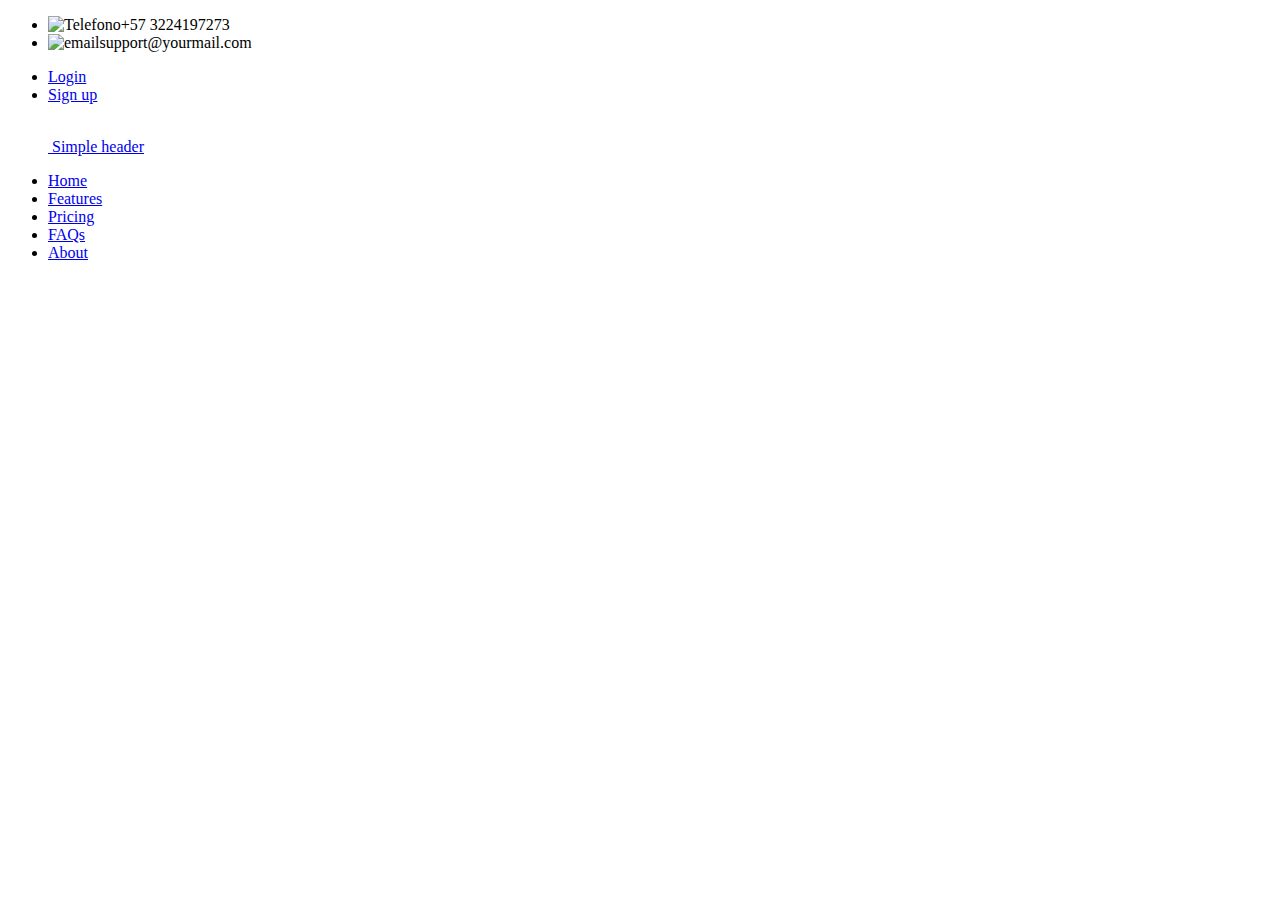
==== index.html @ 5640834a "desarrollando el nav y header Se esta desarrollando el nav y header de la pagina de igual manera se " ====
<!DOCTYPE html>
<html lang="en">
<head>
    <meta charset="UTF-8">
    <meta http-equiv="X-UA-Compatible" content="IE=edge">
    <meta name="viewport" content="width=device-width, initial-scale=1.0">
    <title>TLOK</title>
    <link rel="icon" href="images/TROK - JULIAN R.png" type="image/png">
    <link rel="stylesheet" href="style.css">
    <link href="https://cdn.jsdelivr.net/npm/bootstrap@5.0.2/dist/css/bootstrap.min.css" rel="stylesheet" integrity="sha384-EVSTQN3/azprG1Anm3QDgpJLIm9Nao0Yz1ztcQTwFspd3yD65VohhpuuCOmLASjC" crossorigin="anonymous">
</head>
<body>
    <header>
        <div class="container d-flex flex-wrap">
            <ul class="nav me-auto">
              <li class="nav-link link-dark px-2"><img src="./images/phone.svg" alt="Telefono" class="phone">+57 3224197273</li>
              <li class="nav-link link-dark px-2"><img src="./images/mail-3.svg" alt="email" class="mail">support@yourmail.com</li>
              <!-- <li class="nav-item"><a href="#" class="nav-link link-dark px-2">Pricing</a></li>
              <li class="nav-item"><a href="#" class="nav-link link-dark px-2">FAQs</a></li>
              <li class="nav-item"><a href="#" class="nav-link link-dark px-2">About</a></li> -->
            </ul>
            <ul class="nav">
              <li class="nav-item"><a href="#" class="nav-link link-dark px-2">Login</a></li>
              <li class="nav-item"><a href="#" class="nav-link">Sign up</a></li>
            </ul>
          </div>
          <div class="container">
            <header class="d-flex flex-wrap justify-content-center py-3 mb-4 border-bottom">
              <a href="/" class="d-flex align-items-center mb-3 mb-md-0 me-md-auto text-dark text-decoration-none">
                <svg class="bi me-2" width="40" height="32"><use xlink:href="#bootstrap"></use></svg>
                <span class="fs-4">Simple header</span>
              </a>
        
              <ul class="nav nav-pills">
                <li class="nav-item"><a href="#" class="nav-link active" aria-current="page">Home</a></li>
                <li class="nav-item"><a href="#" class="nav-link">Features</a></li>
                <li class="nav-item"><a href="#" class="nav-link">Pricing</a></li>
                <li class="nav-item"><a href="#" class="nav-link">FAQs</a></li>
                <li class="nav-item"><a href="#" class="nav-link">About</a></li>
              </ul>
            </header>
          </div>
        <!-- <div class="top-area">
                <div class="info">
                    <div class="gr1"></div>
                        <img src="./images/phone.svg" alt="Telefono" class="phone">
                        <div class="call-us"><p>Llamanos: +573224197273</p></div>
                    <div class="gr2">
                        <img src="./images/mail-3.svg" alt="email" class="mail">
                        <div class="call-us"><p>support@yourmail.com</p></div>
                    </div>
                </div>
                <div class="social">
                        <img src="" alt="">
                        <div class="call-us"><p>Llamanos: +3145416492</p></div>
                    <div class="gr2"></div>
                </div>
        </div> -->
    </header>
</body>
</html>
---- style.css ----
@import url('https://fonts.googleapis.com/css2?family=Roboto+Slab:wght@400;600;700;800&display=swap');

@import "../node_modules/bootstrap/scss/bootstrap";
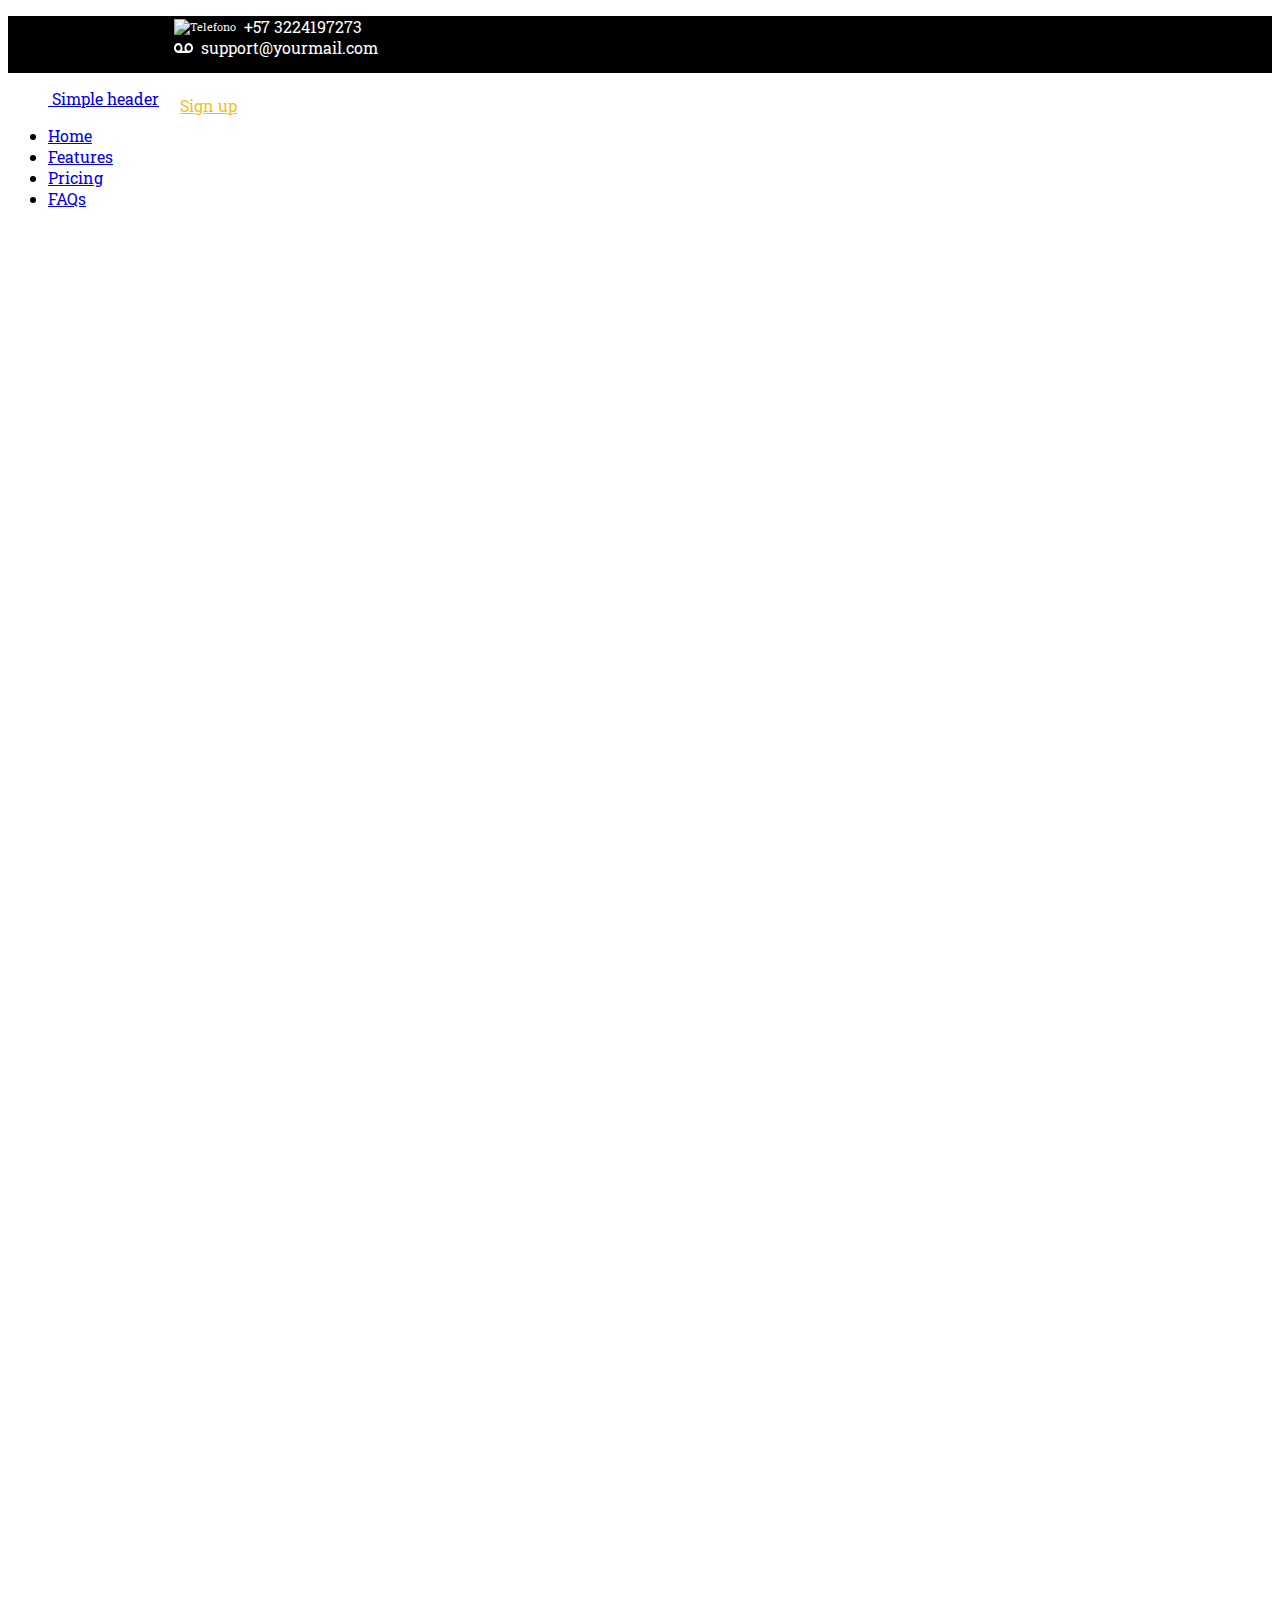
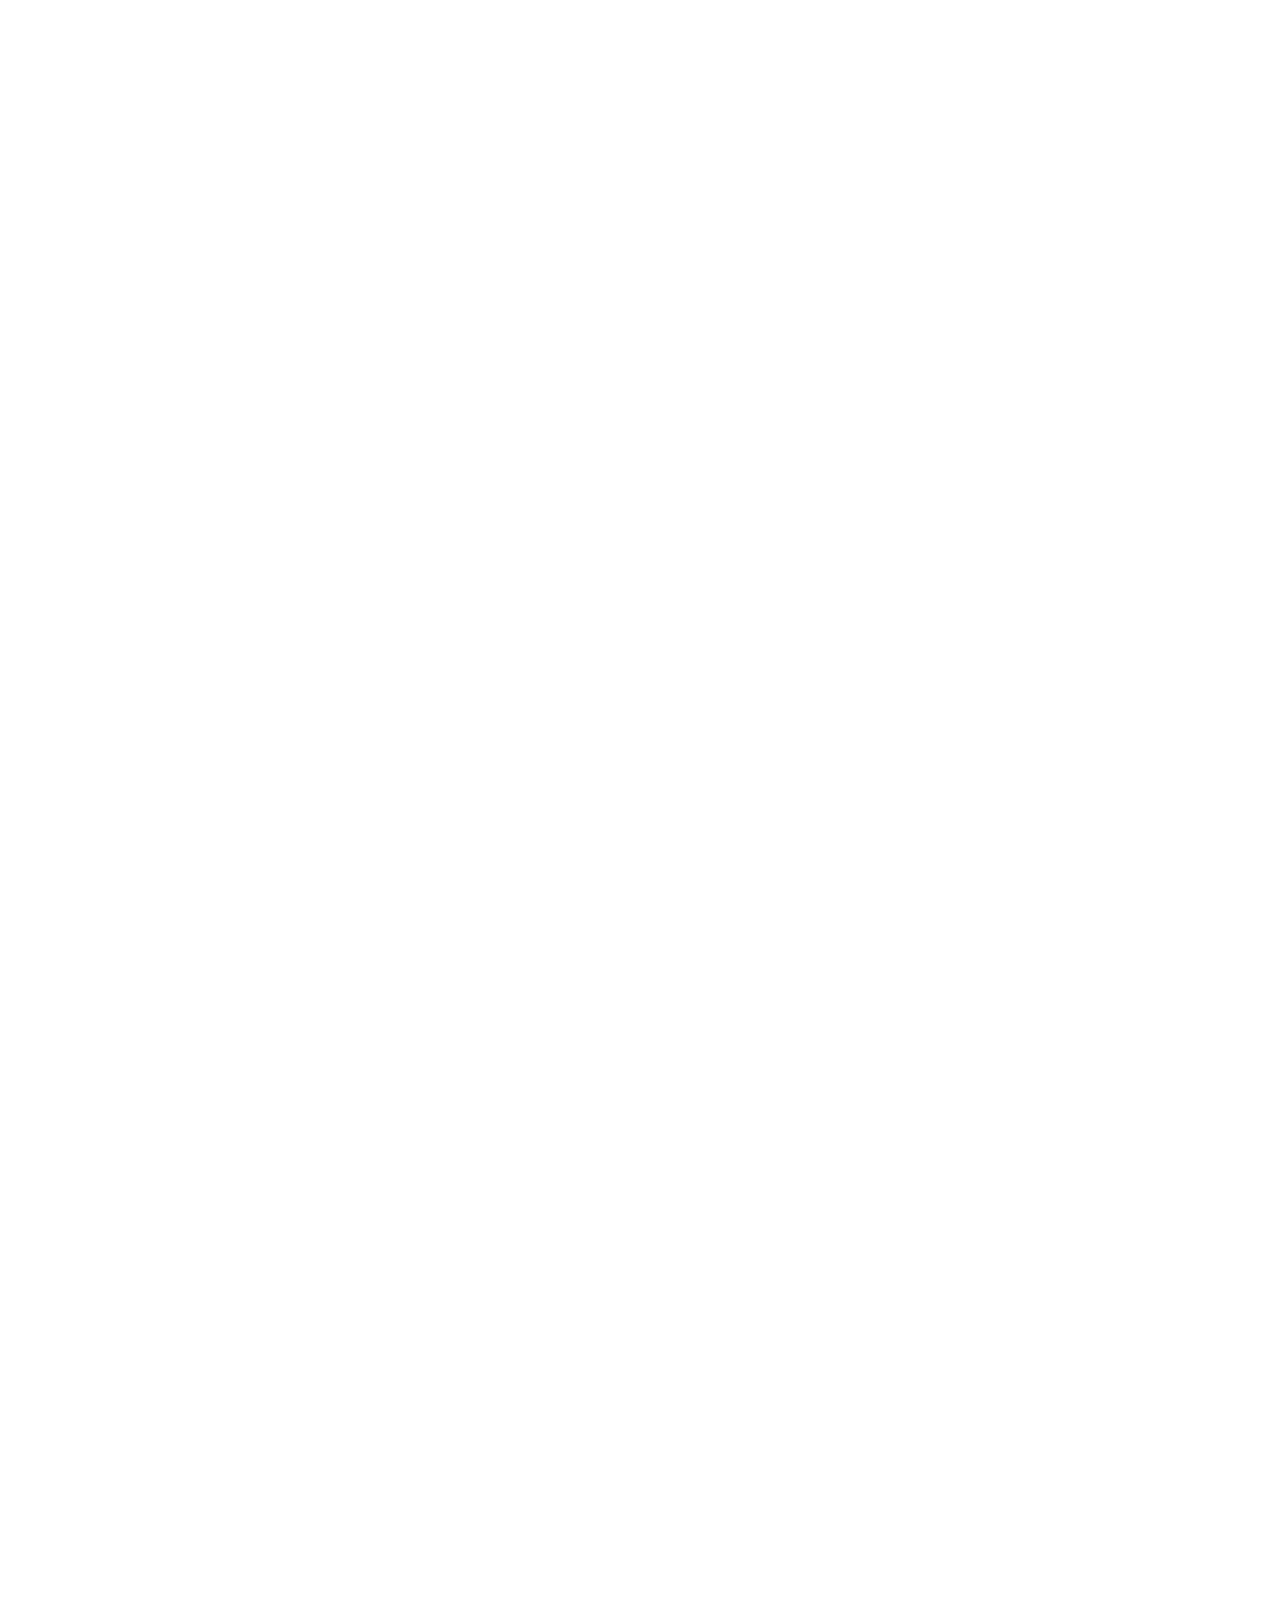
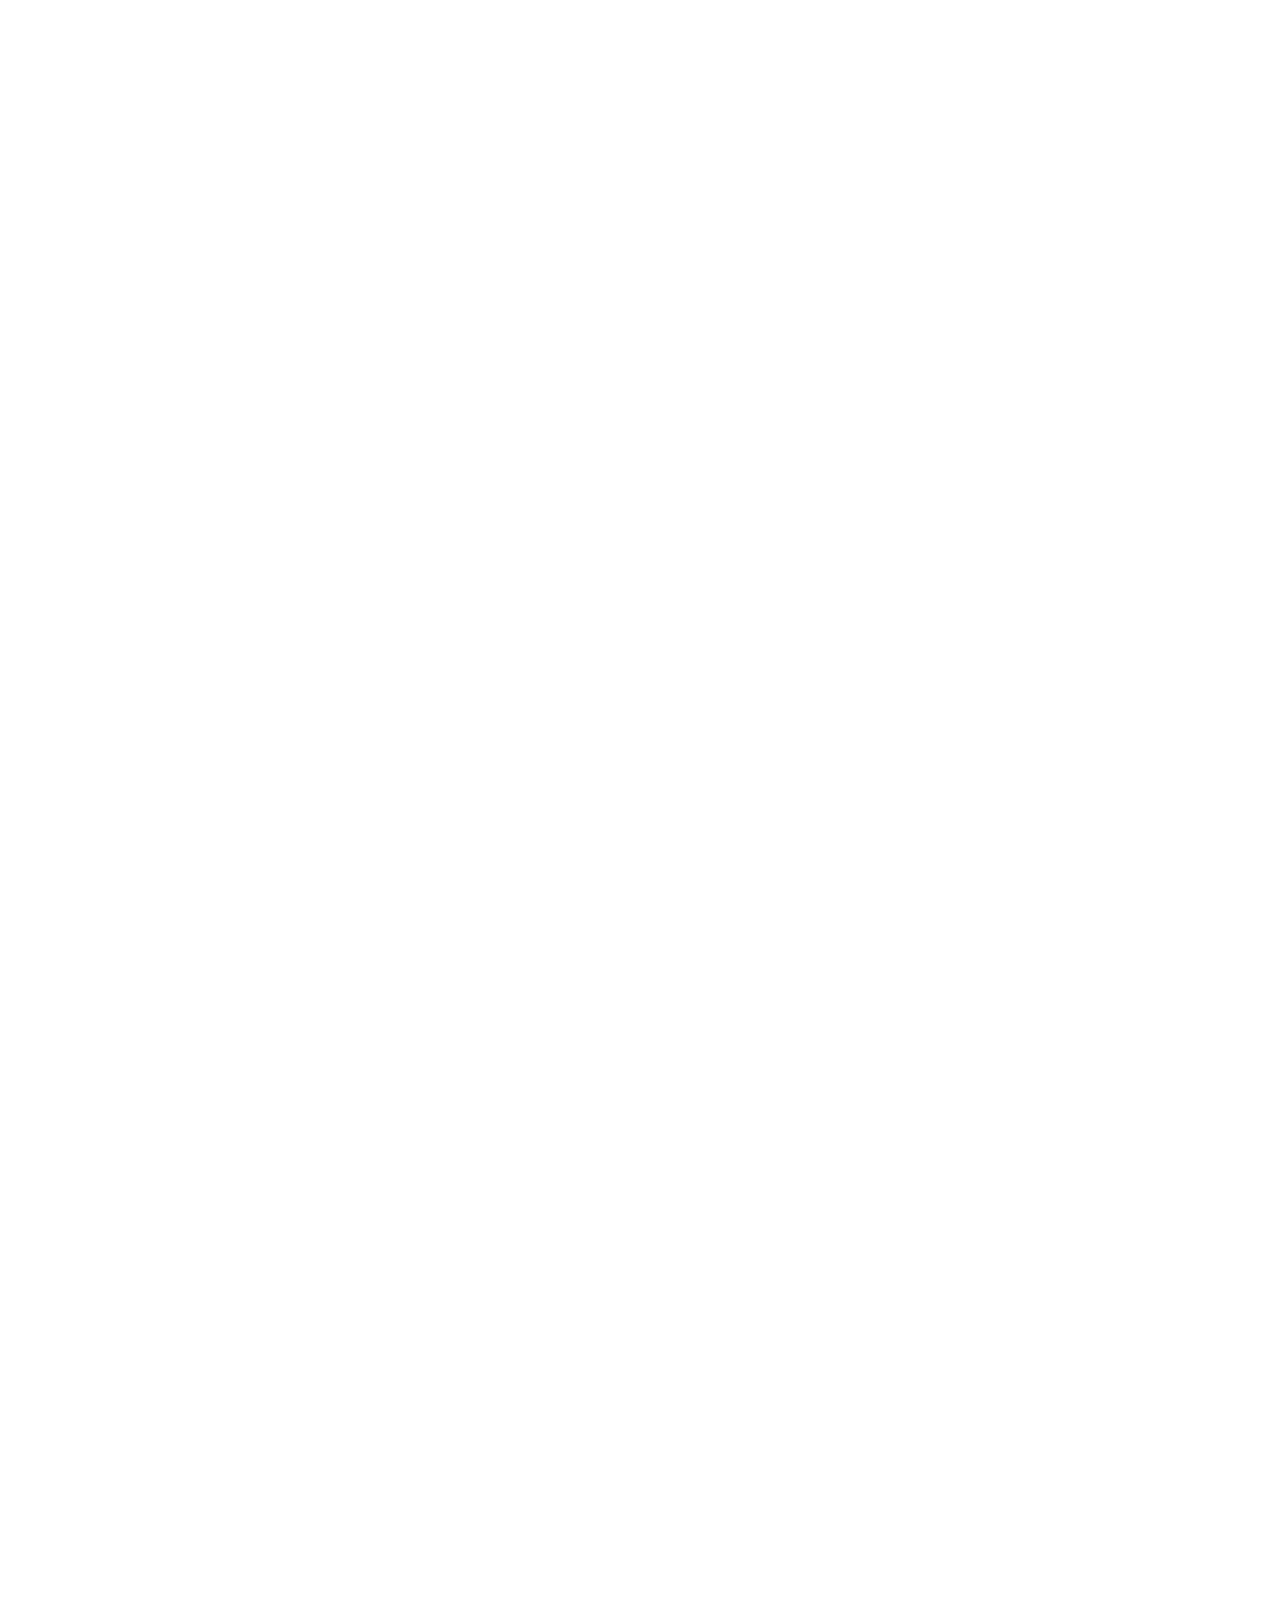
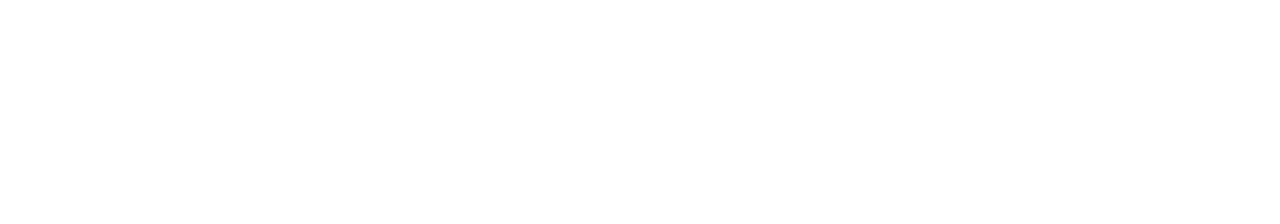
==== commit 0efea708: "Complemento Top area y se agregaron archivos svg Se incorporo una serie de estilos en la parte del t" ====
--- a/index.html
+++ b/index.html
@@ -10,18 +10,19 @@
     <link href="https://cdn.jsdelivr.net/npm/bootstrap@5.0.2/dist/css/bootstrap.min.css" rel="stylesheet" integrity="sha384-EVSTQN3/azprG1Anm3QDgpJLIm9Nao0Yz1ztcQTwFspd3yD65VohhpuuCOmLASjC" crossorigin="anonymous">
 </head>
 <body>
-    <header>
-        <div class="container d-flex flex-wrap">
-            <ul class="nav me-auto">
-              <li class="nav-link link-dark px-2"><img src="./images/phone.svg" alt="Telefono" class="phone">+57 3224197273</li>
-              <li class="nav-link link-dark px-2"><img src="./images/mail-3.svg" alt="email" class="mail">support@yourmail.com</li>
-              <!-- <li class="nav-item"><a href="#" class="nav-link link-dark px-2">Pricing</a></li>
-              <li class="nav-item"><a href="#" class="nav-link link-dark px-2">FAQs</a></li>
-              <li class="nav-item"><a href="#" class="nav-link link-dark px-2">About</a></li> -->
+        <div class="navbar navbar-dark bg-dark sticky-xl-top" aria-label="First navbar example">
+            <ul class="nav me-auto contact ">
+              <li class="nav white px-2"><img src="./images/phone.svg" alt="Telefono" class="phone">+57 3224197273</li>
+              <li class="nav white px-2"><img src="./images/mail-3.svg" alt="email" class="mail-3">support@yourmail.com</li>
             </ul>
-            <ul class="nav">
-              <li class="nav-item"><a href="#" class="nav-link link-dark px-2">Login</a></li>
-              <li class="nav-item"><a href="#" class="nav-link">Sign up</a></li>
+            <ul class="nav social-media">
+                <li class="nav white px-2"><a href="https://twitter.com/"><img src="./images/Twitter.svg" alt="Twitter" class="Twitter"></a></li>
+                <l class="nav white px-2"><a href="https://www.whatsapp.com/"><img src="./images/whatsapp.svg" alt="whatsapp" class="Whatsapp"></a></li>
+                <li class="nav white px-2"><a href="https://www.facebook.com/"><img src="./images/Facebook.svg" alt="Facebook" class="Facebook"></a></li>
+                <li class="nav white px-2"><a href="https://twitter.com/"><img src="./images/Telegram.svg" alt="Telegram" class="Telegram"></a></li>
+                <li class="nav white px-2">│</li>
+                <li class="nav white link-white"><a href="#" class="nav link-dark px-2">Login</a></li>
+                <li class="nav white link-orange"><a href="#" class="nav-link">Sign up</a></li>
             </ul>
           </div>
           <div class="container">
@@ -32,30 +33,12 @@
               </a>
         
               <ul class="nav nav-pills">
-                <li class="nav-item"><a href="#" class="nav-link active" aria-current="page">Home</a></li>
+                <li class="nav-item"><a href="#" class="nav-link">Home</a></li>
                 <li class="nav-item"><a href="#" class="nav-link">Features</a></li>
                 <li class="nav-item"><a href="#" class="nav-link">Pricing</a></li>
                 <li class="nav-item"><a href="#" class="nav-link">FAQs</a></li>
-                <li class="nav-item"><a href="#" class="nav-link">About</a></li>
               </ul>
             </header>
           </div>
-        <!-- <div class="top-area">
-                <div class="info">
-                    <div class="gr1"></div>
-                        <img src="./images/phone.svg" alt="Telefono" class="phone">
-                        <div class="call-us"><p>Llamanos: +573224197273</p></div>
-                    <div class="gr2">
-                        <img src="./images/mail-3.svg" alt="email" class="mail">
-                        <div class="call-us"><p>support@yourmail.com</p></div>
-                    </div>
-                </div>
-                <div class="social">
-                        <img src="" alt="">
-                        <div class="call-us"><p>Llamanos: +3145416492</p></div>
-                    <div class="gr2"></div>
-                </div>
-        </div> -->
-    </header>
 </body>
 </html>
--- a/style.css
+++ b/style.css
@@ -1,7 +1,44 @@
 @import url('https://fonts.googleapis.com/css2?family=Roboto+Slab:wght@400;600;700;800&display=swap');
 
-@import "../node_modules/bootstrap/scss/bootstrap";
+body{
+    font-family: 'Roboto Slab', serif;
+    height: 5000px;
+}
 
+.navbar-dark{
+    height: 57px;
+    background-color: #000;
+}
+.white {
+    color: white;
+    display: flex;
+    align-items: center; 
+    font-family:  'Roboto Slab', serif;
+    
+}
+.phone, .mail-3{
+    padding-right: 8px;
+    font-size: 11px;
+}
 
+.Telegram, .Twitter, .Whatsapp, .Facebook{
+    padding: 0 8px 0px 8px;
+    font-size: 11px;
+}
 
+.contact{
+ margin-left: 10%;
+ 
+}
 
+.social-media{
+    margin-right: 10%;
+}
+
+.link-white a{
+    color: #fff;
+}
+
+.link-orange a{
+    color: #EEC221;
+}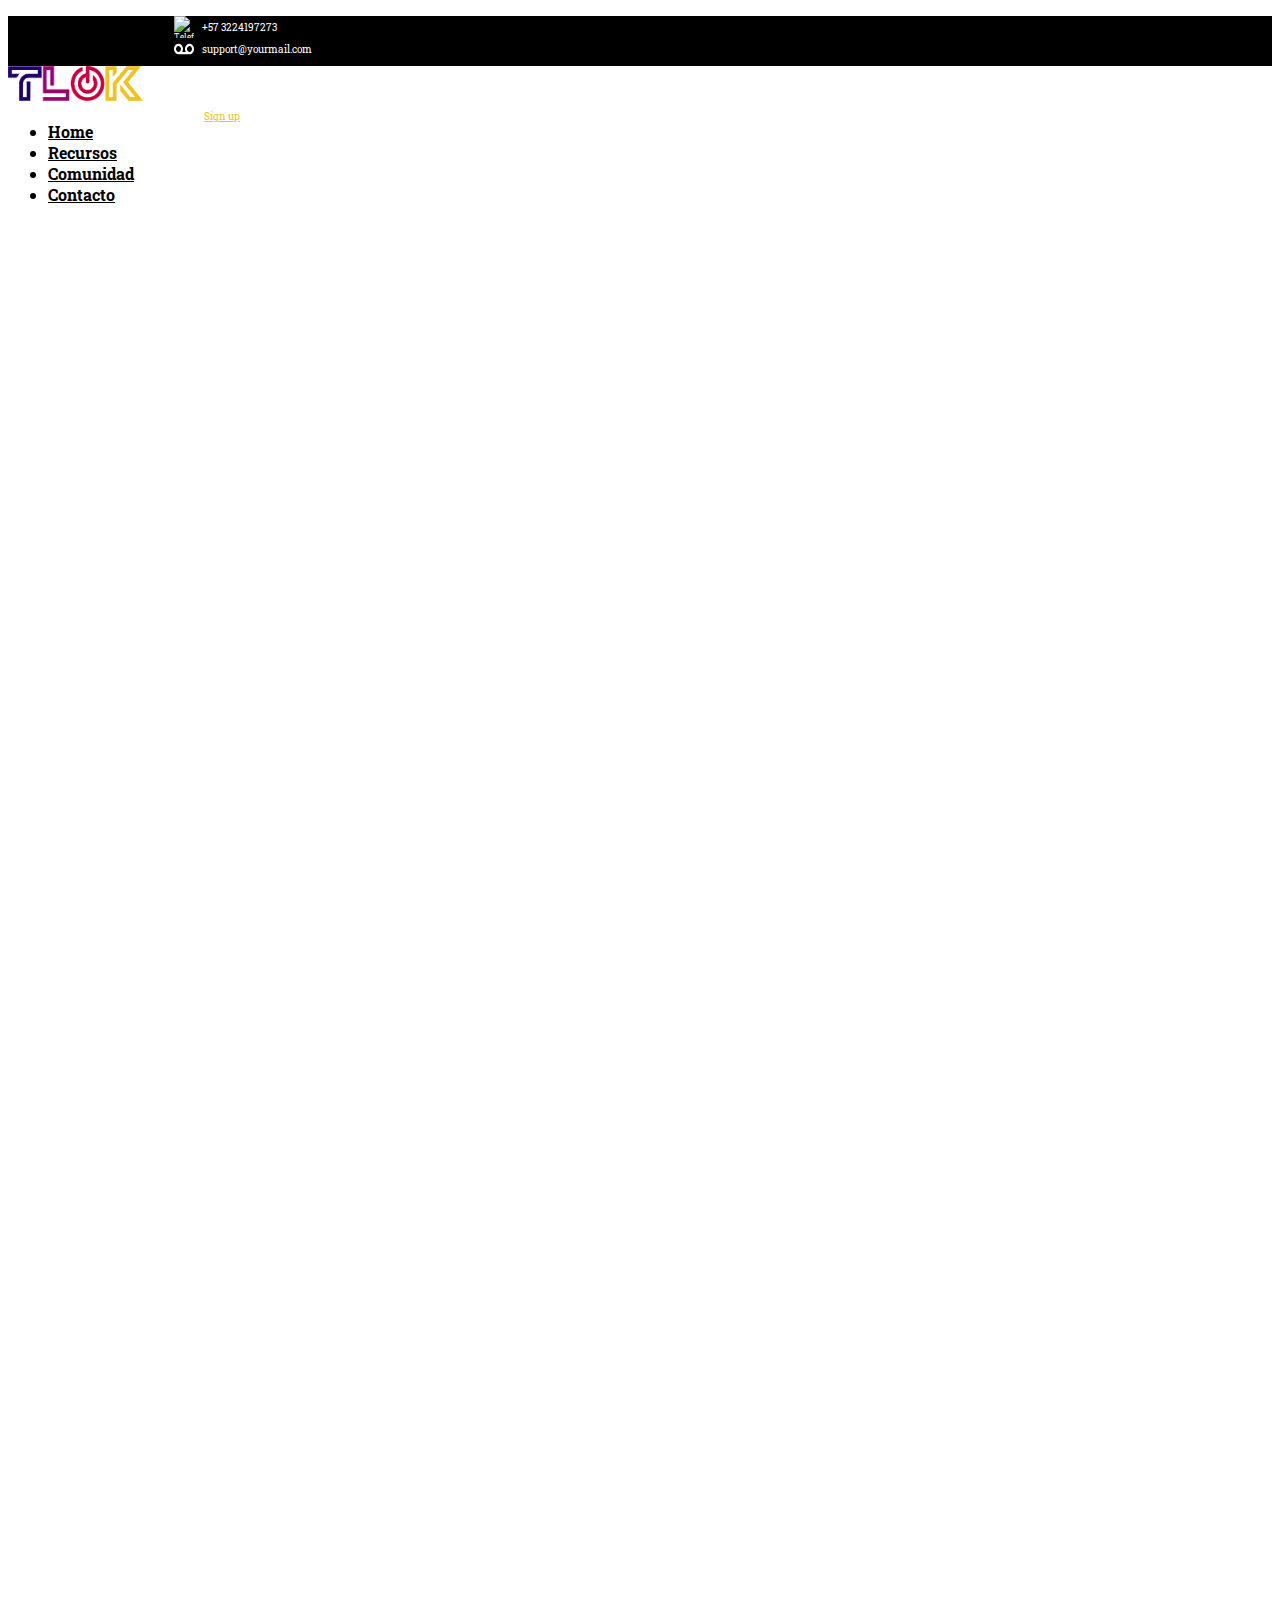
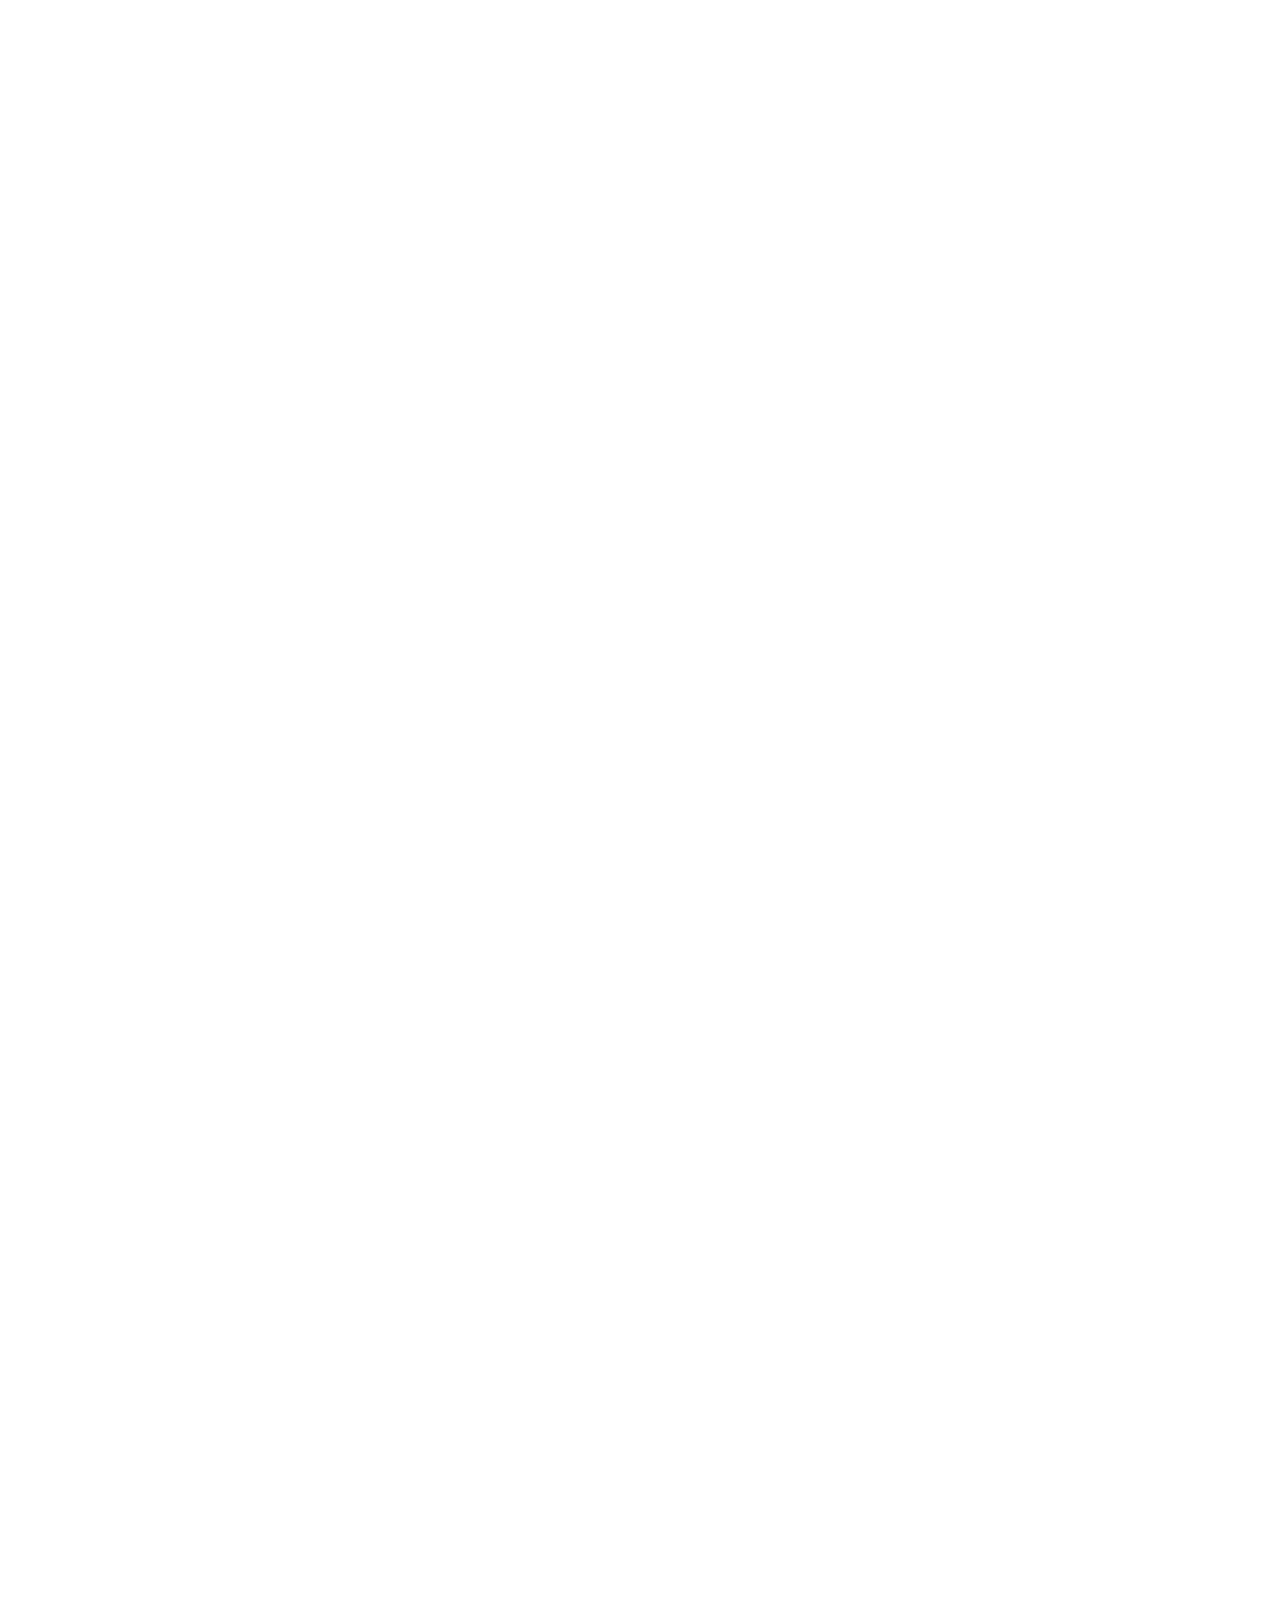
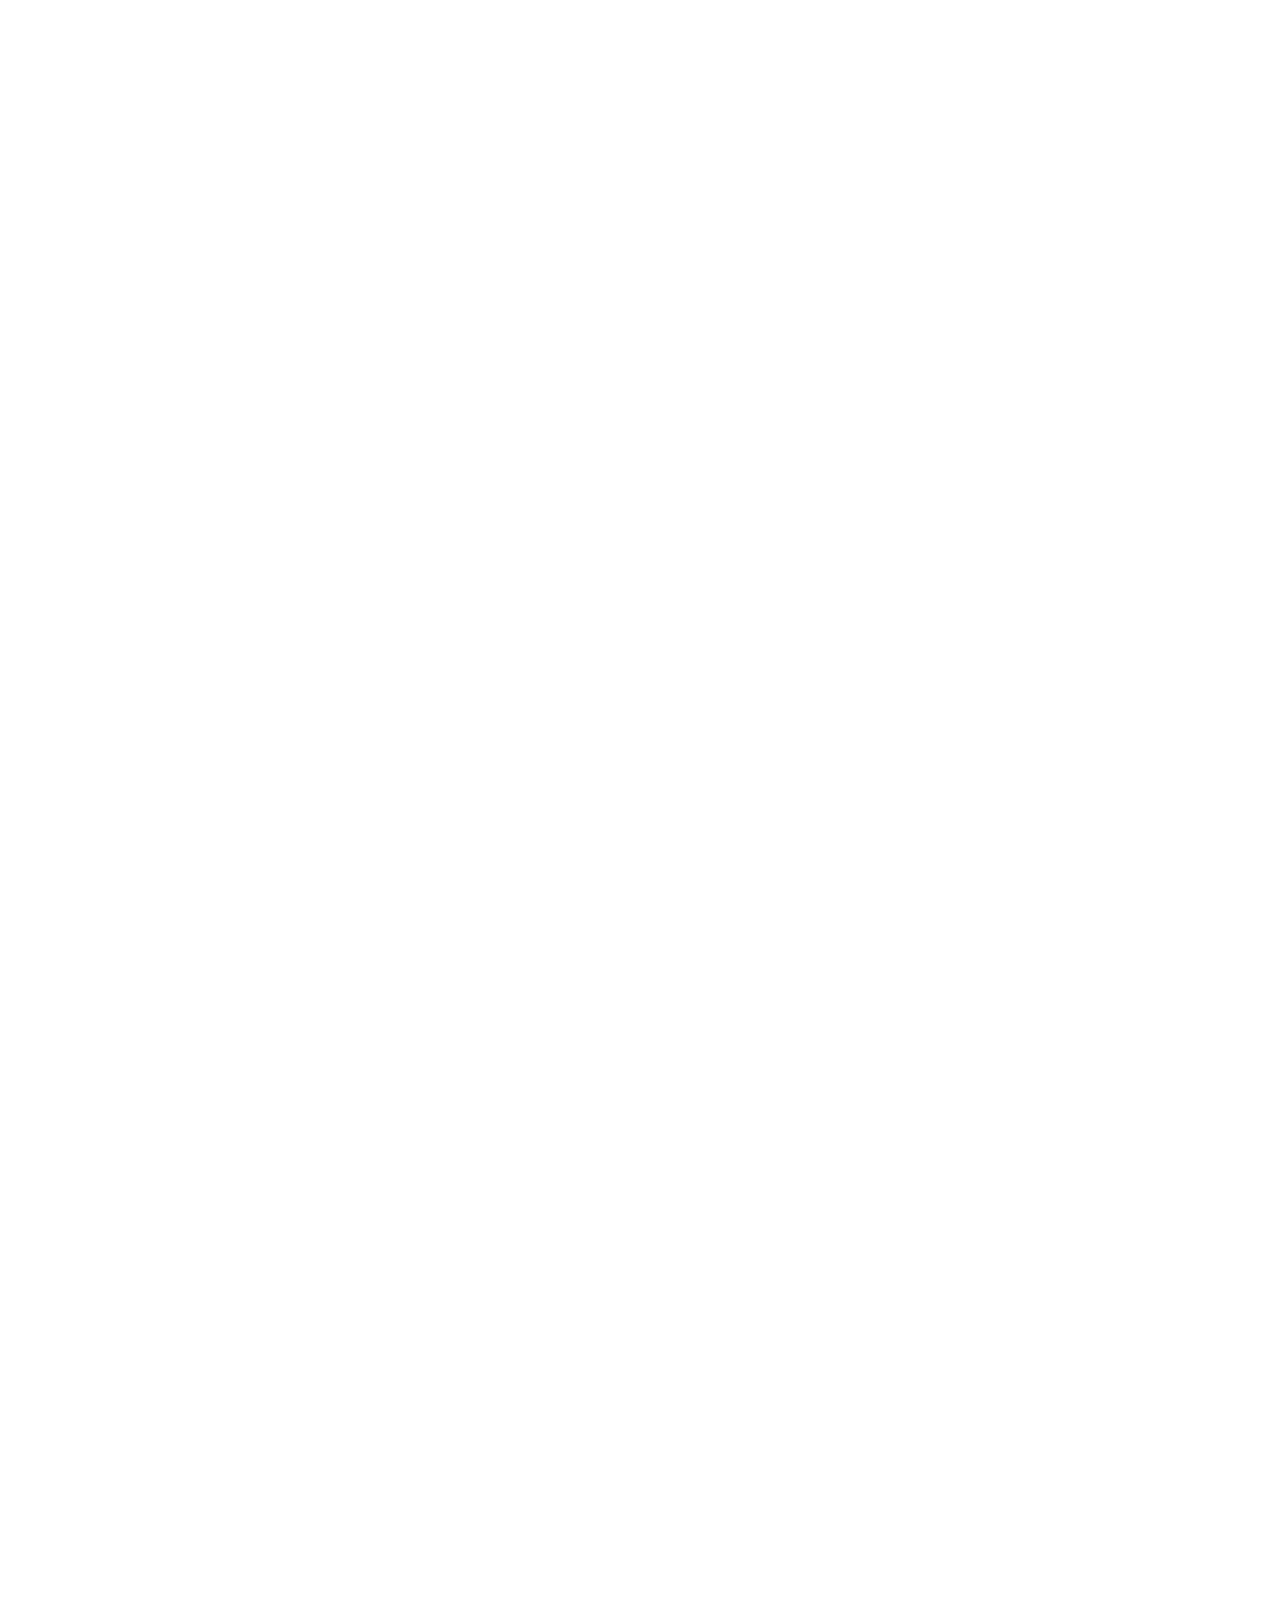
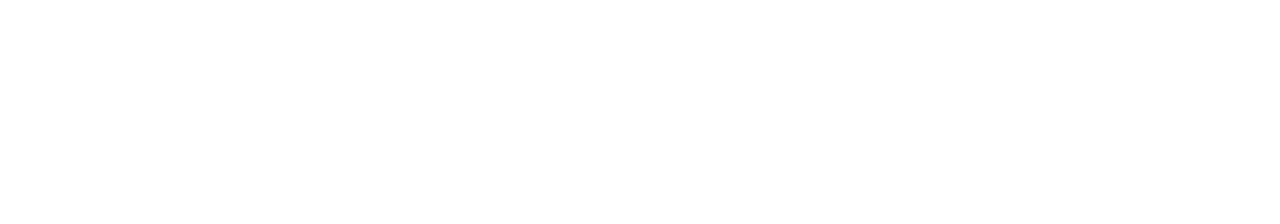
==== commit 27cc15ee: "Finalice el nav y el top area Se agregaron apartados en el header junto al logo que se encuentra alo" ====
--- a/index.html
+++ b/index.html
@@ -21,24 +21,23 @@
                 <li class="nav white px-2"><a href="https://www.facebook.com/"><img src="./images/Facebook.svg" alt="Facebook" class="Facebook"></a></li>
                 <li class="nav white px-2"><a href="https://twitter.com/"><img src="./images/Telegram.svg" alt="Telegram" class="Telegram"></a></li>
                 <li class="nav white px-2">│</li>
-                <li class="nav white link-white"><a href="#" class="nav link-dark px-2">Login</a></li>
-                <li class="nav white link-orange"><a href="#" class="nav-link">Sign up</a></li>
+                <li class="nav white link-white"><a href="#index" class="nav-link px-2">Login</a></li>
+                <li class="nav white link-orange"><a href="#index" class="nav-link">Sign up</a></li>
             </ul>
           </div>
-          <div class="container">
-            <header class="d-flex flex-wrap justify-content-center py-3 mb-4 border-bottom">
-              <a href="/" class="d-flex align-items-center mb-3 mb-md-0 me-md-auto text-dark text-decoration-none">
-                <svg class="bi me-2" width="40" height="32"><use xlink:href="#bootstrap"></use></svg>
-                <span class="fs-4">Simple header</span>
-              </a>
-        
-              <ul class="nav nav-pills">
-                <li class="nav-item"><a href="#" class="nav-link">Home</a></li>
-                <li class="nav-item"><a href="#" class="nav-link">Features</a></li>
-                <li class="nav-item"><a href="#" class="nav-link">Pricing</a></li>
-                <li class="nav-item"><a href="#" class="nav-link">FAQs</a></li>
-              </ul>
-            </header>
+            <header class="py-3 mb-4 border-bottom">
+                <div class="container d-flex flex-wrap justify-content-center">
+                  <a href="/" class="d-flex align-items-center mb-3 mb-lg-0 me-lg-auto text-dark text-decoration-none">
+                    <img src="images/TLOK .png" alt="logo" class="logo">
+                  </a>
+                  <ul class="nav nav-pills">
+                    <li class="nav-item nv-i"><a href="#" class="nav-link">Home</a></li>
+                    <li class="nav-item nv-i"><a href="#" class="nav-link">Recursos</a></li>
+                    <li class="nav-item nv-i"><a href="#" class="nav-link">Comunidad</a></li>
+                    <li class="nav-item nv-i"><a href="#" class="nav-link">Contacto</a></li>
+                  </ul>
+                </div>
+              </header>
           </div>
 </body>
 </html>
--- a/style.css
+++ b/style.css
@@ -6,7 +6,7 @@
 }
 
 .navbar-dark{
-    height: 57px;
+    height: 50px;
     background-color: #000;
 }
 .white {
@@ -14,16 +14,27 @@
     display: flex;
     align-items: center; 
     font-family:  'Roboto Slab', serif;
+    font-size: 10px;
     
 }
 .phone, .mail-3{
     padding-right: 8px;
-    font-size: 11px;
+    font-size: 8px;
+    width: 20px;
+    height: 22px; 
 }
 
-.Telegram, .Twitter, .Whatsapp, .Facebook{
+.Telegram, .Twitter, .Whatsapp{
     padding: 0 8px 0px 8px;
-    font-size: 11px;
+    font-size: 8px;
+    width: 26px;
+    height: 24px; 
+}
+.Facebook{
+    padding: 0 8px 0px 8px;
+    font-size: 8px;
+    width: 22px;
+    height: 24px; 
 }
 
 .contact{
@@ -32,7 +43,7 @@
 }
 
 .social-media{
-    margin-right: 10%;
+    margin-right: 12%;
 }
 
 .link-white a{
@@ -41,4 +52,16 @@
 
 .link-orange a{
     color: #EEC221;
+}
+
+.logo{
+    width: 135px;
+    height: 35px;
+}
+
+.nv-i, .nv-i a{
+    margin-right: 5px;
+    color: #000;
+    font-family: 'Roboto Slab', serif;
+    font-weight: bold;
 }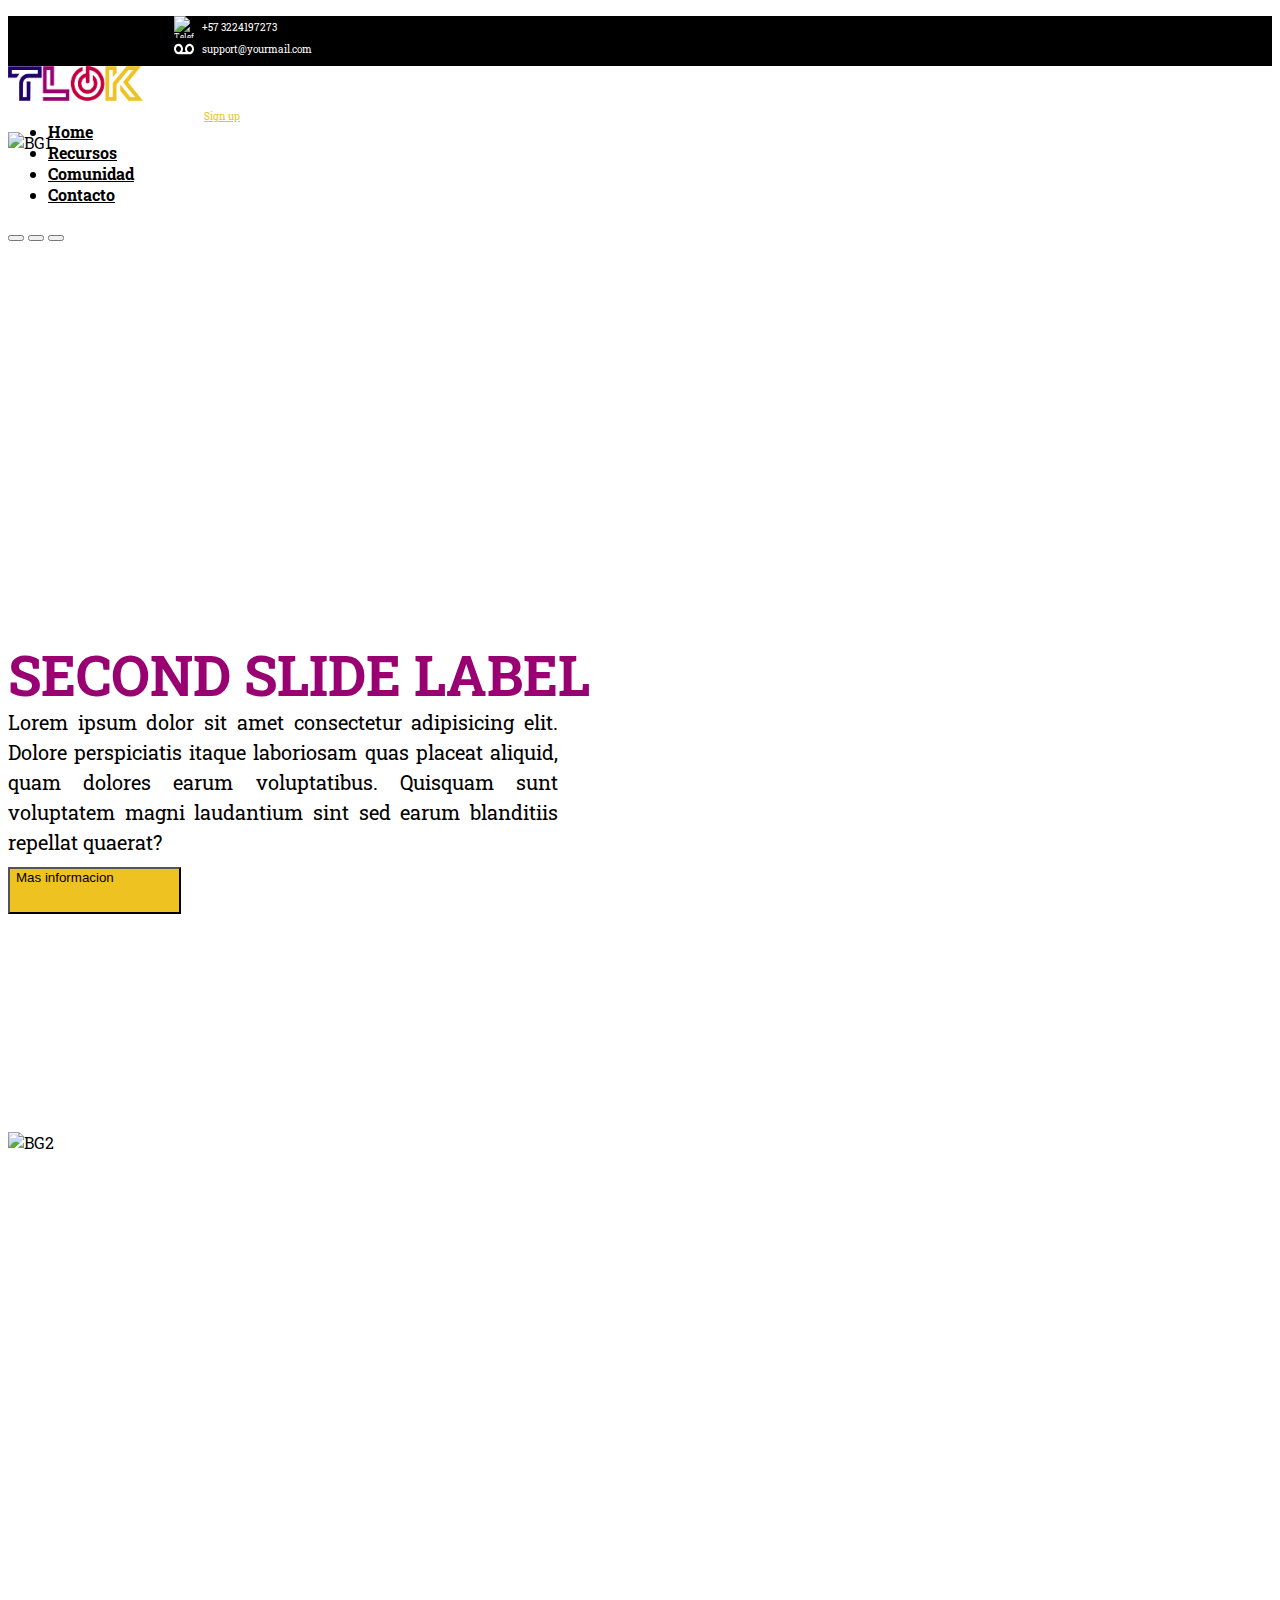
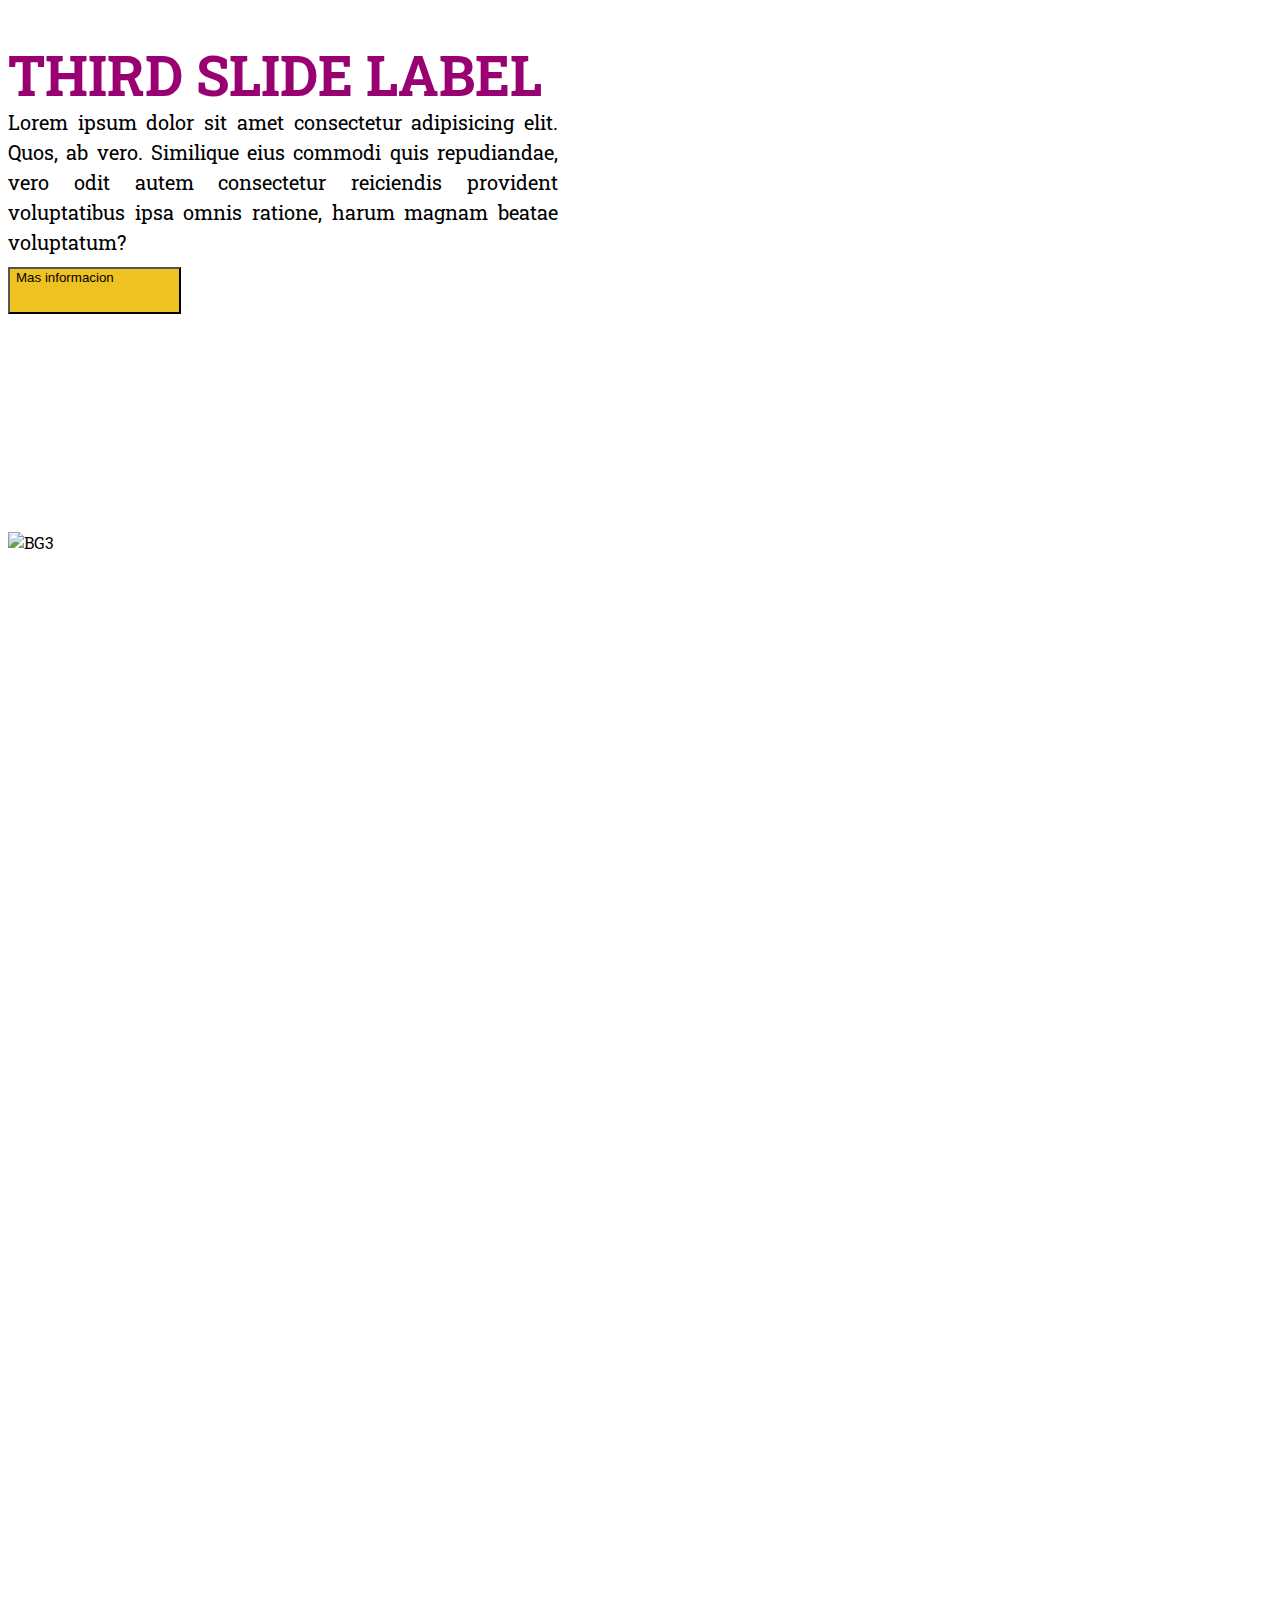
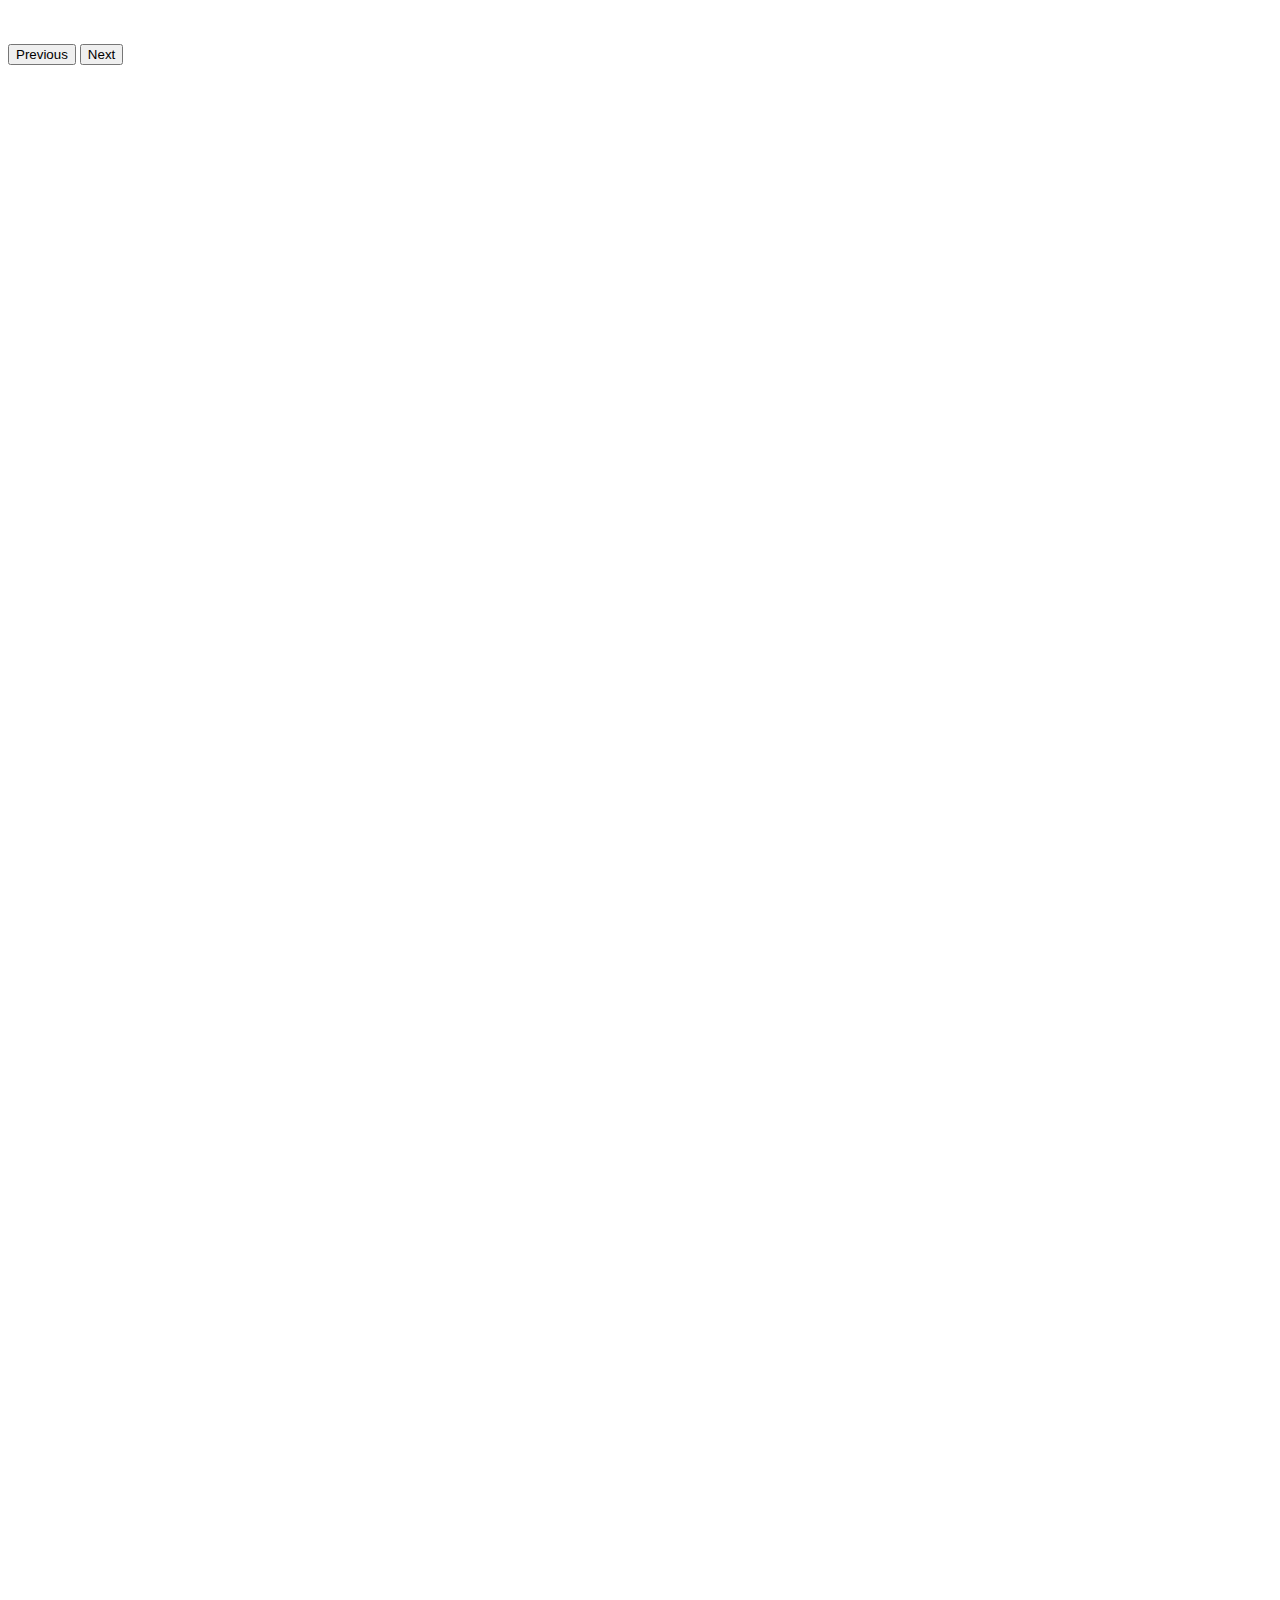
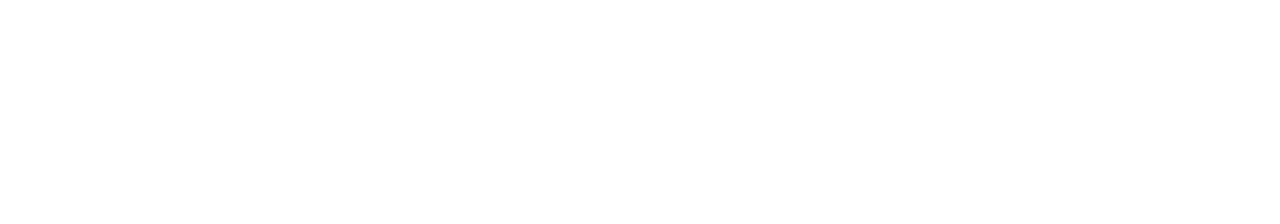
==== commit bd43b0f1: "Se colocaron Botones Se inplementaron los botones en cada uno de los slide" ====
--- a/index.html
+++ b/index.html
@@ -39,5 +39,59 @@
                 </div>
               </header>
           </div>
+          <main>
+                <section class="Section_N1"  >
+                    <div id="carouselExampleDark" class="carousel carousel-dark slide" data-bs-ride="carousel">
+                        <div class="carousel-indicators">
+                          <button type="button" data-bs-target="#carouselExampleDark" data-bs-slide-to="0" class="active" aria-current="true" aria-label="Slide 1"></button>
+                          <button type="button" data-bs-target="#carouselExampleDark" data-bs-slide-to="1" aria-label="Slide 2"></button>
+                          <button type="button" data-bs-target="#carouselExampleDark" data-bs-slide-to="2" aria-label="Slide 3"></button>
+                        </div>
+                        <div class="carousel-inner">
+                          <div class="carousel-item active position-slider" data-bs-interval="6000">
+                            <img src="/images/BG-1.png" class="d-block w-100 position" alt="BG1">
+                            <div class="carousel-caption d-none d-md-block">
+                              <h1>The Lenguage <br> Of Kent</h1>
+                              <p class="txt1">Lorem ipsum dolor sit amet consectetur adipisicing elit. Quis nostrum aliquid incidunt maxime minima.
+                                Laborum nam eos provident? Quo deserunt doloribus laudantium minus ipsam illum, ullam voluptatem 
+                                necessitatibus ex aspernatur?</p>
+                                <a href="#"><button type="button" class="btn btn-warning boton-slider">Mas informacion</button></a>
+                            </div>
+                          </div>
+                          <div class="carousel-item position-slider" data-bs-interval="5000">
+                            <img src="/images/BG-2.png" class="d-block w-100 position" alt="BG2">
+                            <div class="carousel-caption d-none d-md-block">
+                              <h2>Second slide label</h2>
+                              <p class="txt2">Lorem ipsum dolor sit amet consectetur adipisicing elit. Dolore perspiciatis itaque laboriosam quas placeat aliquid,
+                                quam dolores earum voluptatibus. Quisquam sunt voluptatem magni laudantium sint sed earum blanditiis repellat quaerat?</p>
+                                <button type="button" class="btn btn-warning boton-slider">Mas informacion</button>
+                                <a href="#"><button type="button" class="btn btn-warning boton-slider">Mas informacion</button></a>
+                            </div>
+                          </div> 
+                          <div class="carousel-item position-slider" data-bs-interval="5000">
+                            <img src="/images/BG-3.png" class="d-block w-100 position" alt="BG3">
+                            <div class="carousel-caption d-none d-md-block">
+                              <h2>Third slide label</h2>
+                              <p class="txt3">Lorem ipsum dolor sit amet consectetur adipisicing elit. Quos, ab vero. Similique eius commodi quis repudiandae,
+                                vero odit autem consectetur reiciendis provident voluptatibus ipsa omnis ratione, harum magnam beatae voluptatum?</p>
+                                <button type="button" class="btn btn-warning boton-slider">Mas informacion</button>
+                                <a href="#"><button type="button" class="btn btn-warning boton-slider">Mas informacion</button></a>
+                            </div>
+                          </div>
+                        </div>
+                        <button class="carousel-control-prev" type="button" data-bs-target="#carouselExampleDark" data-bs-slide="prev">
+                          <span class="carousel-control-prev-icon position-buttom" aria-hidden="true"></span>
+                          <span class="visually-hidden">Previous</span>
+                        </button>
+                        <button class="carousel-control-next" type="button" data-bs-target="#carouselExampleDark" data-bs-slide="next">
+                          <span class="carousel-control-next-icon position-buttom" aria-hidden="true"></span>
+                          <span class="visually-hidden">Next</span>
+                        </button>
+                      </div>
+                      
+                </section>
+          </main>
+
+          <script src="https://cdn.jsdelivr.net/npm/bootstrap@5.0.2/dist/js/bootstrap.bundle.min.js" integrity="sha384-MrcW6ZMFYlzcLA8Nl+NtUVF0sA7MsXsP1UyJoMp4YLEuNSfAP+JcXn/tWtIaxVXM" crossorigin="anonymous"></script>
 </body>
 </html>
--- a/style.css
+++ b/style.css
@@ -64,4 +64,69 @@
     color: #000;
     font-family: 'Roboto Slab', serif;
     font-weight: bold;
+}
+
+.slide{
+    position: relative;
+    top: 0;
+    left: 0;
+    right: 0;
+    width: auto;
+    height: 900px;
+    font-family: 'Roboto Slab', serif;
+}
+
+.position, .position-slider{
+    position:relative;
+    top: -55px;
+    left: 0;
+    width: 1980px;
+    height: 1000px;
+}
+
+h1, h2{
+position: absolute;
+width: 608.57px;
+height: 151px;
+top: -600px;
+text-align: left;
+font-family: 'Roboto Slab';
+font-weight: 700;
+font-size: 55px;
+line-height: 83px;
+display: flex;
+text-transform: uppercase;
+color: #990071;
+font-weight: bolder;
+}
+
+
+.txt1, .txt2, .txt3{
+position: absolute;
+width: 550px;
+height: auto;
+top: -500px;
+text-align: justify;
+font-family: 'Roboto Slab';
+font-weight: 400;
+font-size: 20px;
+line-height: 30px;
+display: flex;
+align-items: center;
+color: #000000;
+}
+
+.position-buttom{
+    position: relative;
+    top: -120px;
+}   
+
+.boton-slider{
+display: flex;
+position: absolute;
+width: 173.11px;
+height: 47px;
+left: 0px;
+top: -320px;
+background: #EEC221;
 }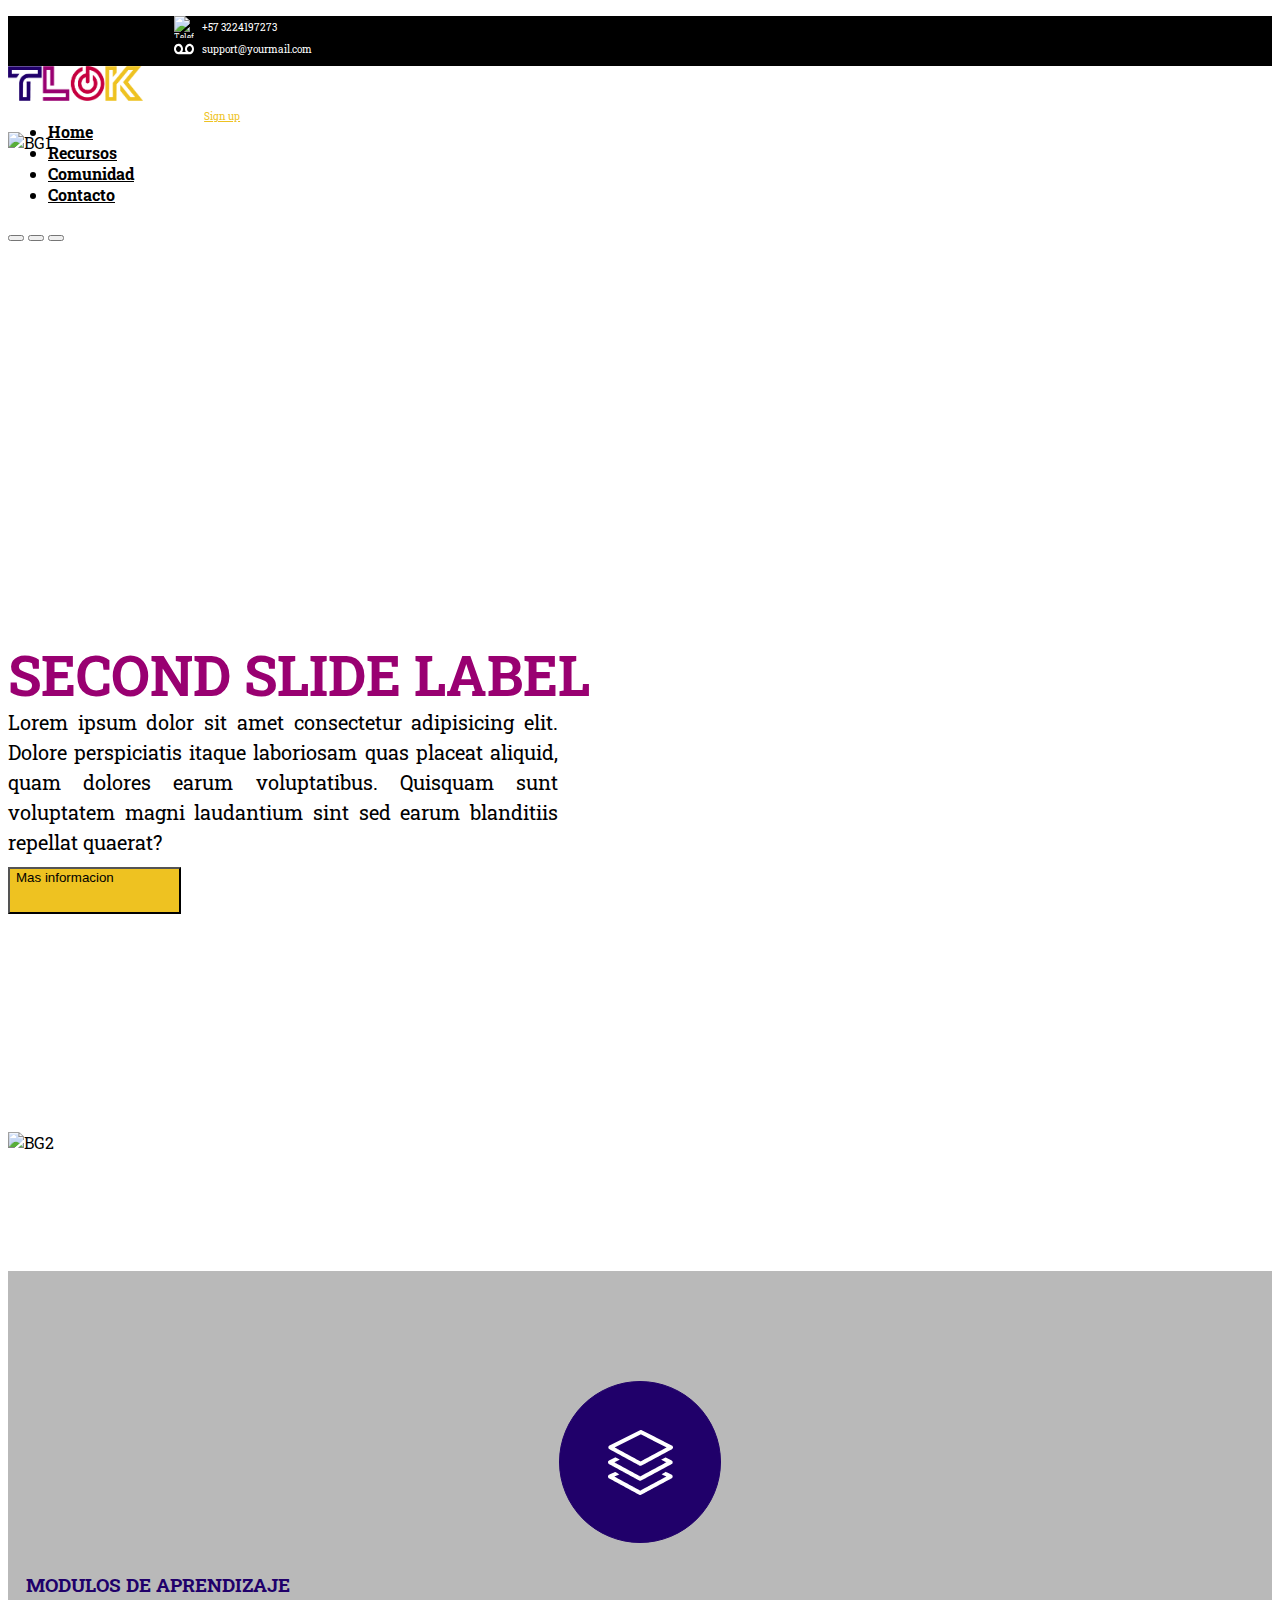
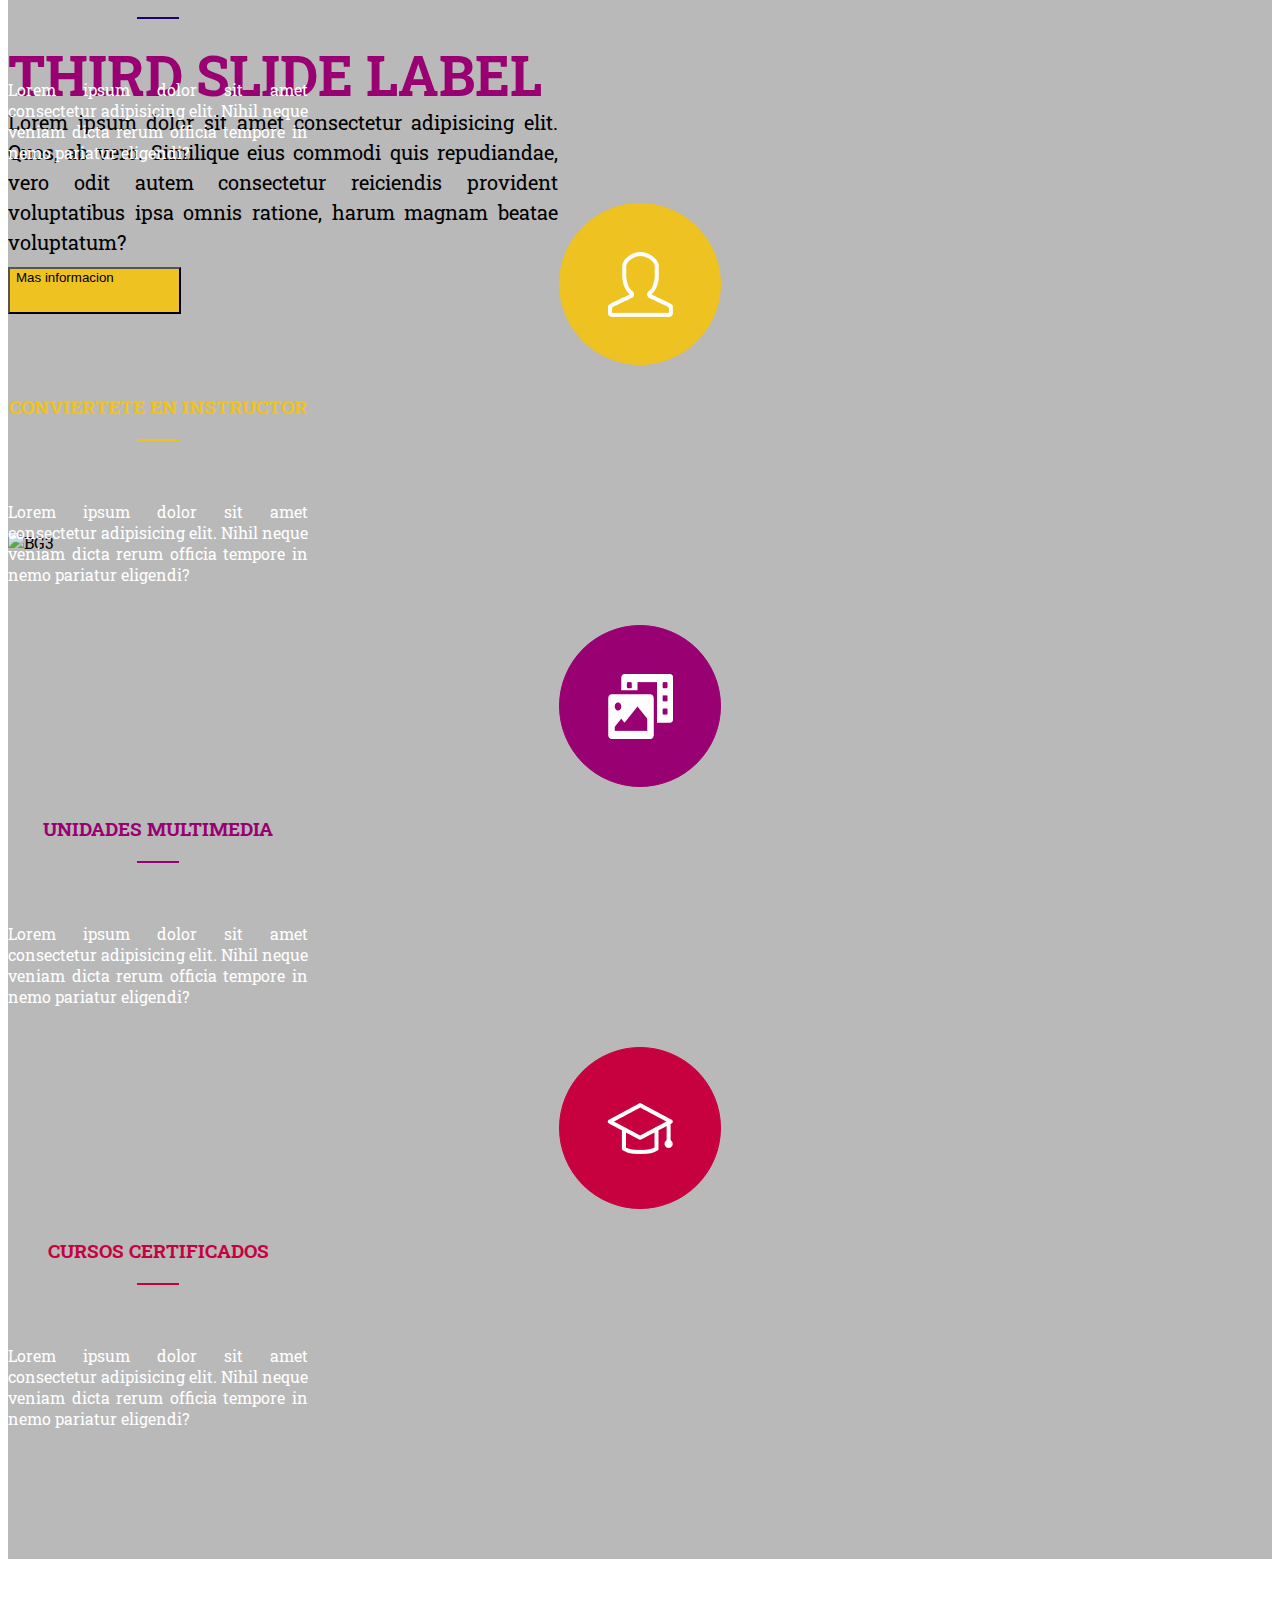
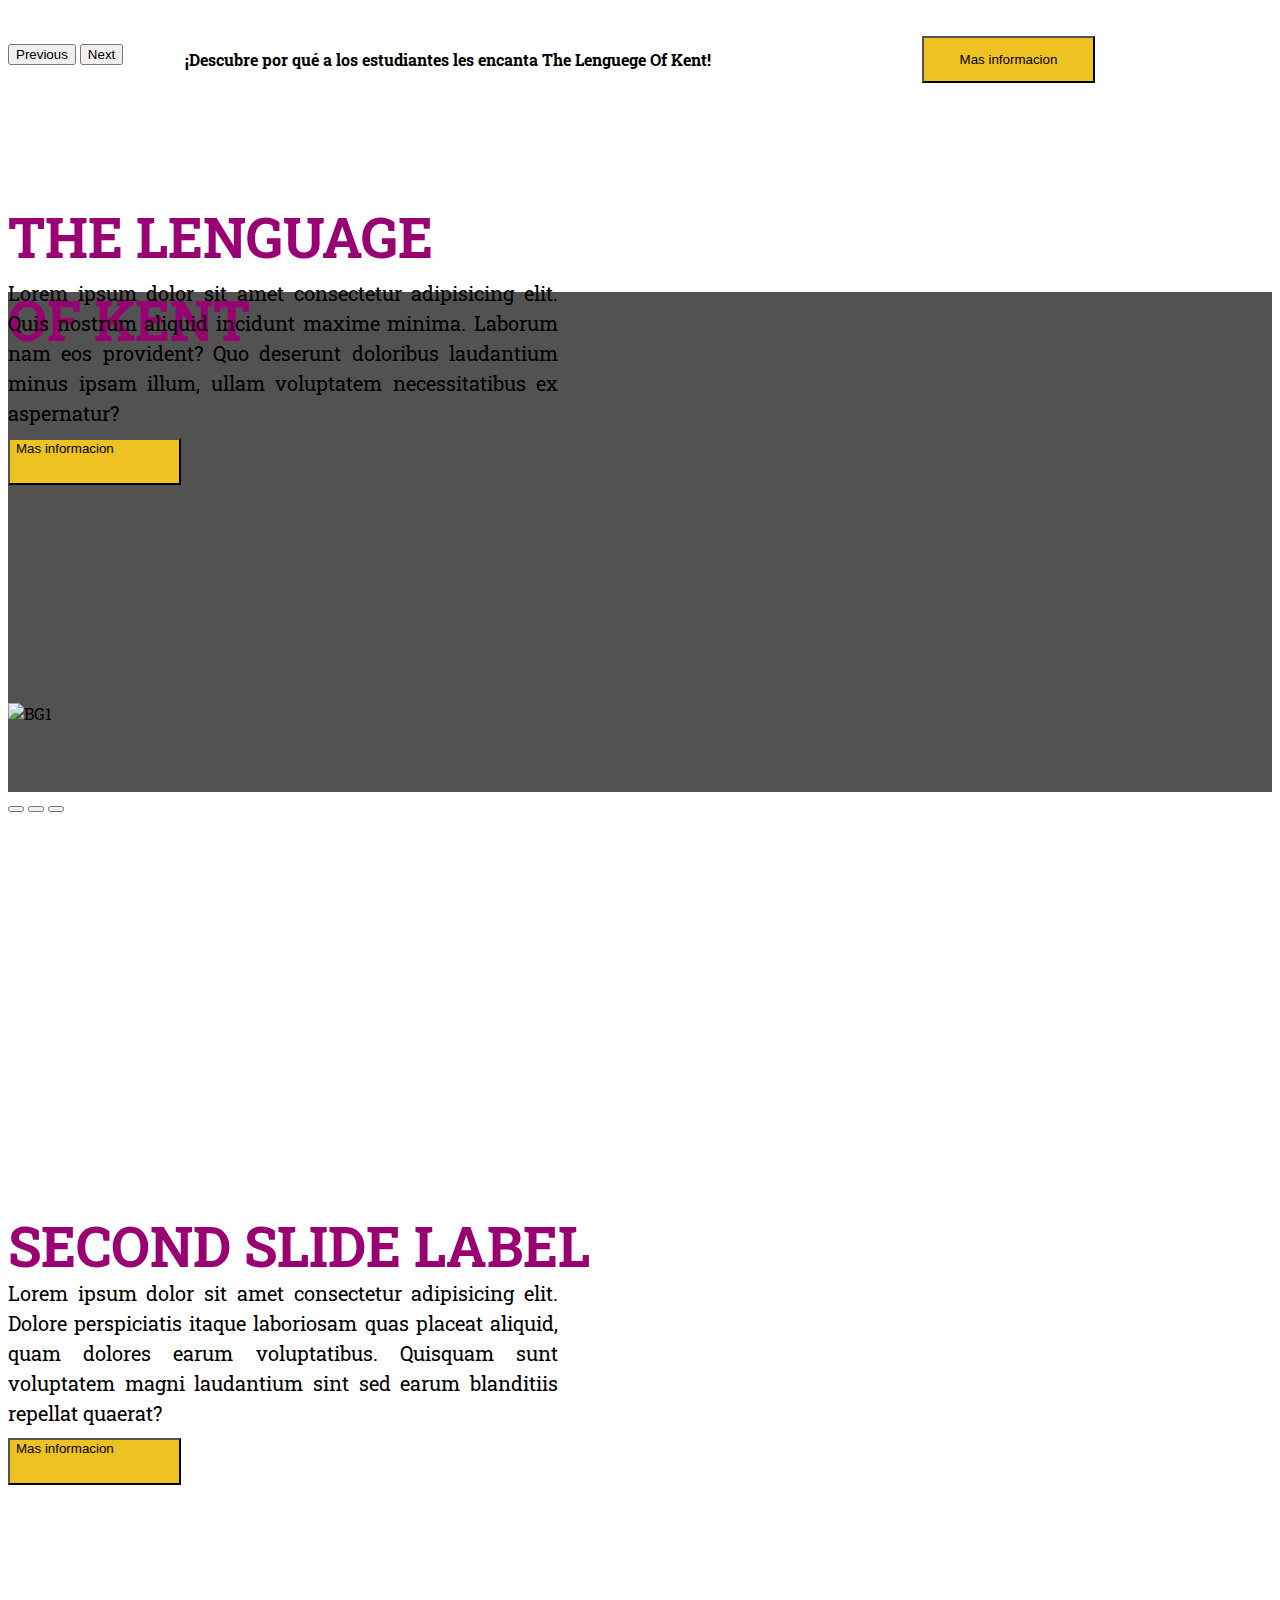
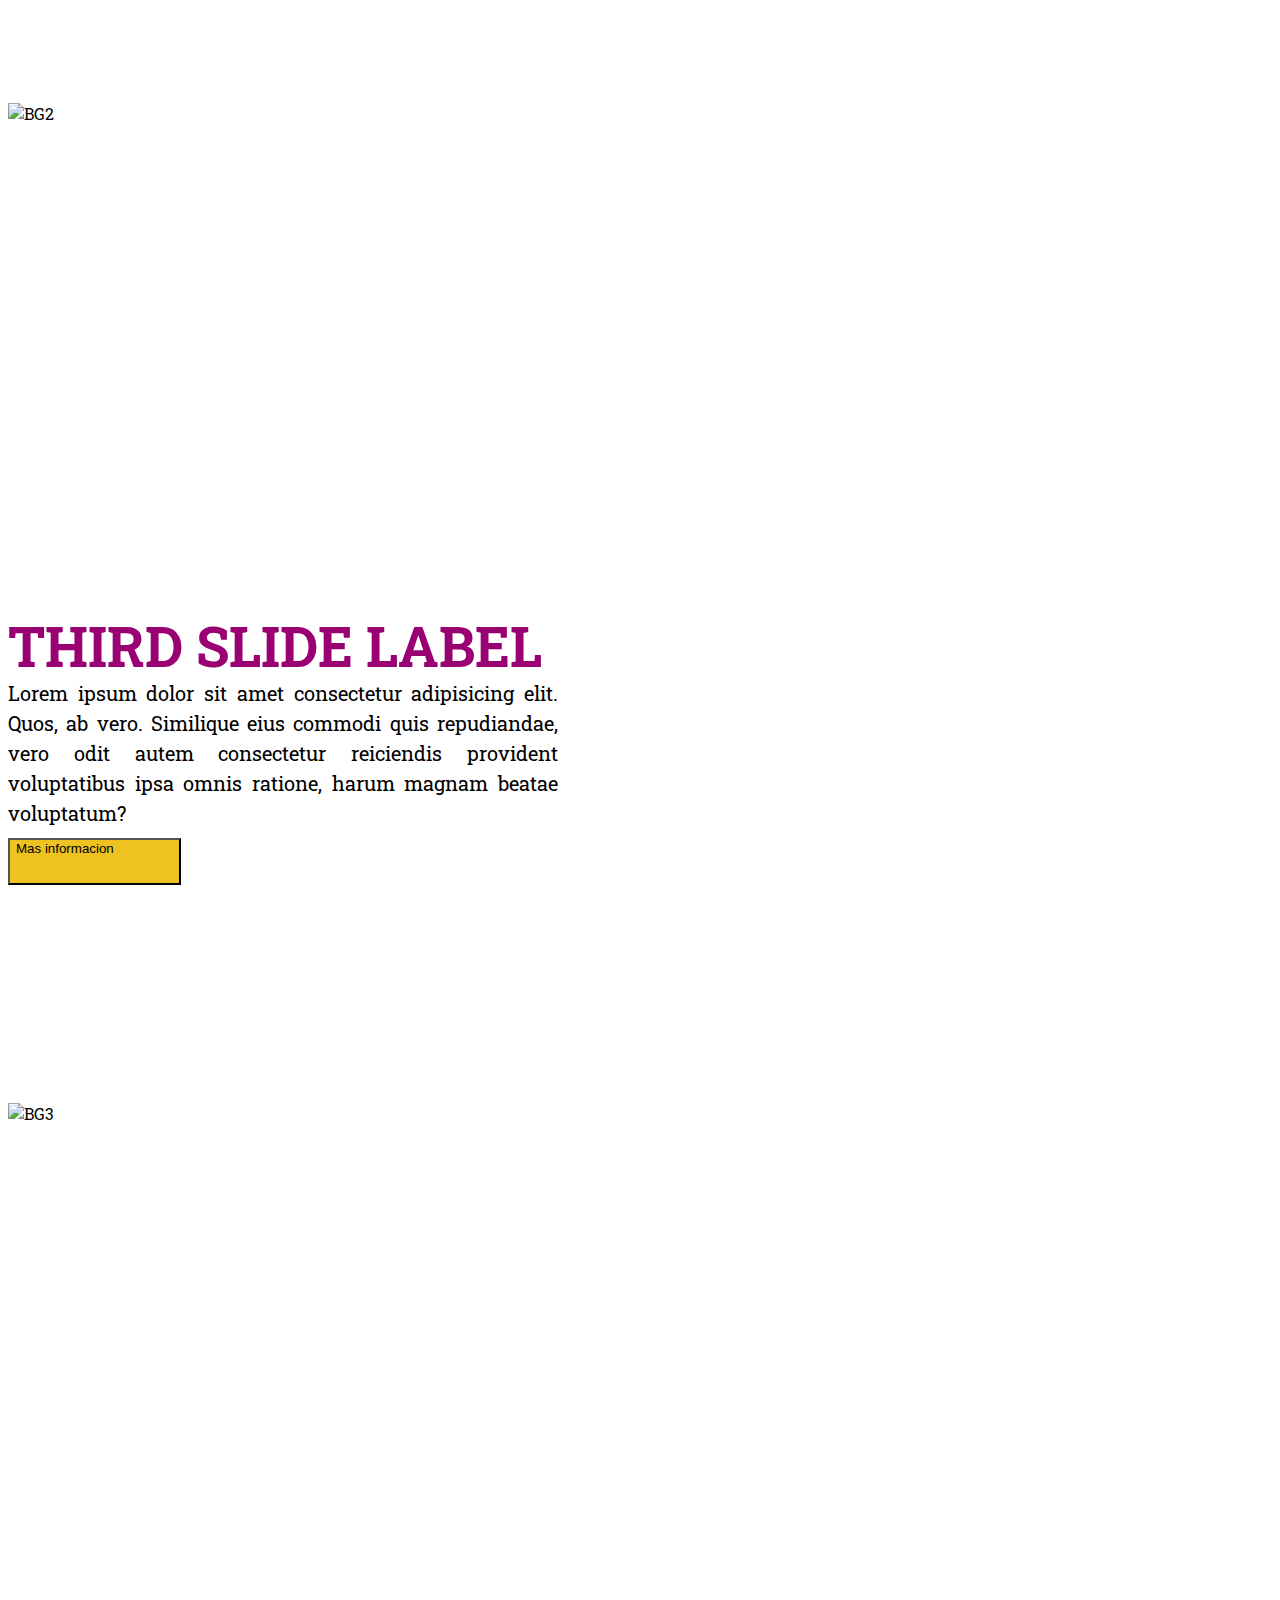
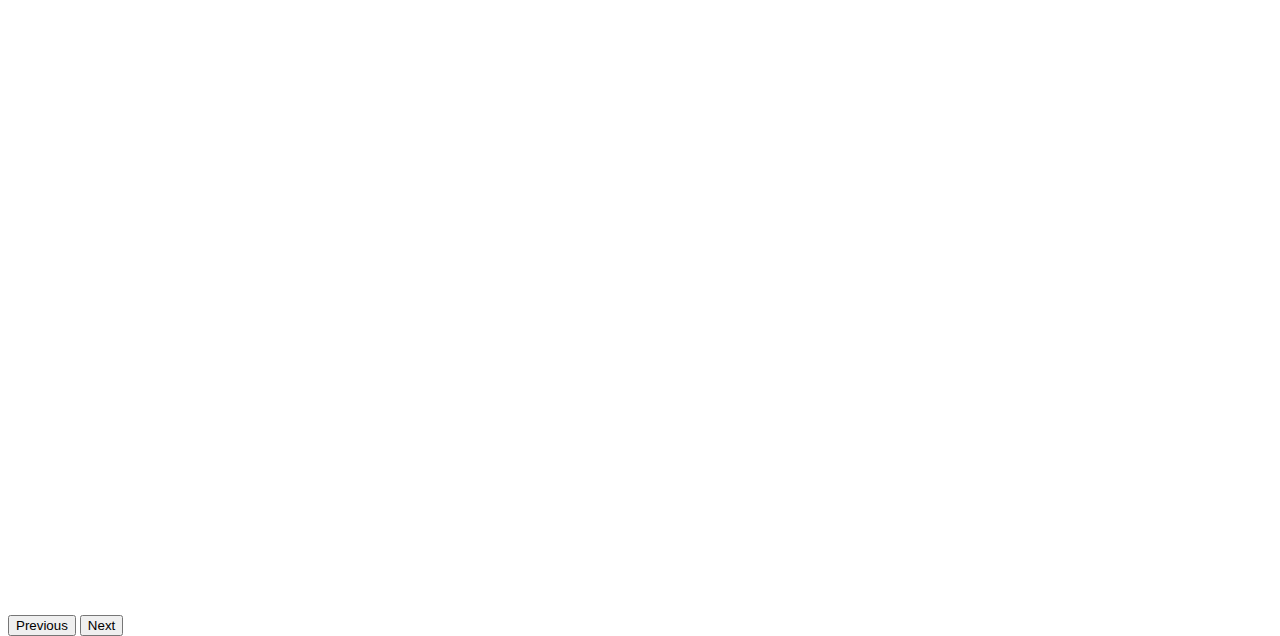
==== commit 86a8bac3: "Merge branch 'TLOK-4-PageHome'" ====
--- a/index.html
+++ b/index.html
@@ -19,7 +19,7 @@
                 <li class="nav white px-2"><a href="https://twitter.com/"><img src="./images/Twitter.svg" alt="Twitter" class="Twitter"></a></li>
                 <l class="nav white px-2"><a href="https://www.whatsapp.com/"><img src="./images/whatsapp.svg" alt="whatsapp" class="Whatsapp"></a></li>
                 <li class="nav white px-2"><a href="https://www.facebook.com/"><img src="./images/Facebook.svg" alt="Facebook" class="Facebook"></a></li>
-                <li class="nav white px-2"><a href="https://twitter.com/"><img src="./images/Telegram.svg" alt="Telegram" class="Telegram"></a></li>
+                <li class="nav white px-2"><a href="https://desktop.telegram.org/"><img src="./images/Telegram.svg" alt="Telegram" class="Telegram"></a></li>
                 <li class="nav white px-2">│</li>
                 <li class="nav white link-white"><a href="#index" class="nav-link px-2">Login</a></li>
                 <li class="nav white link-orange"><a href="#index" class="nav-link">Sign up</a></li>
@@ -32,13 +32,144 @@
                   </a>
                   <ul class="nav nav-pills">
                     <li class="nav-item nv-i"><a href="#" class="nav-link">Home</a></li>
-                    <li class="nav-item nv-i"><a href="#" class="nav-link">Recursos</a></li>
-                    <li class="nav-item nv-i"><a href="#" class="nav-link">Comunidad</a></li>
+                    <li class="nav-item nv-i"><a href="#Section_2" class="nav-link">Recursos</a></li>
+                    <li class="nav-item nv-i"><a href="#Section_3" class="nav-link">Comunidad</a></li>
                     <li class="nav-item nv-i"><a href="#" class="nav-link">Contacto</a></li>
                   </ul>
                 </div>
               </header>
           </div>
+          <main>
+                <section class="Section_N1">
+                    <div id="carouselExampleDark" class="carousel carousel-dark slide" data-bs-ride="carousel">
+                        <div class="carousel-indicators">
+                          <button type="button" data-bs-target="#carouselExampleDark" data-bs-slide-to="0" class="active" aria-current="true" aria-label="Slide 1"></button>
+                          <button type="button" data-bs-target="#carouselExampleDark" data-bs-slide-to="1" aria-label="Slide 2"></button>
+                          <button type="button" data-bs-target="#carouselExampleDark" data-bs-slide-to="2" aria-label="Slide 3"></button>
+                        </div>
+                        <div class="carousel-inner">
+                          <div class="carousel-item active position-slider" data-bs-interval="7000">
+                            <img src="/images/BG-1.png" class="d-block w-100 position" alt="BG1">
+                            <div class="carousel-caption d-none d-md-block">
+                              <h1>The Lenguage <br> Of Kent</h1>
+                              <p class="txt1">Lorem ipsum dolor sit amet consectetur adipisicing elit. Quis nostrum aliquid incidunt maxime minima.
+                                Laborum nam eos provident? Quo deserunt doloribus laudantium minus ipsam illum, ullam voluptatem 
+                                necessitatibus ex aspernatur?</p>
+                                <a href="#"><button type="button" class="btn btn-warning boton-slider">Mas informacion</button></a>
+                            </div>
+                          </div>
+                          <div class="carousel-item position-slider" data-bs-interval="8000">
+                            <img src="/images/BG-2.png" class="d-block w-100 position" alt="BG2">
+                            <div class="carousel-caption d-none d-md-block">
+                              <h2>Second slide label</h2>
+                              <p class="txt2">Lorem ipsum dolor sit amet consectetur adipisicing elit. Dolore perspiciatis itaque laboriosam quas placeat aliquid,
+                                quam dolores earum voluptatibus. Quisquam sunt voluptatem magni laudantium sint sed earum blanditiis repellat quaerat?</p>
+                                <button type="button" class="btn btn-warning boton-slider">Mas informacion</button>
+                                <a href="#"><button type="button" class="btn btn-warning boton-slider">Mas informacion</button></a>
+                            </div>
+                          </div> 
+                          <div class="carousel-item position-slider" data-bs-interval="8000">
+                            <img src="/images/BG-3.png" class="d-block w-100 position" alt="BG3">
+                            <div class="carousel-caption d-none d-md-block">
+                              <h2>Third slide label</h2>
+                              <p class="txt3">Lorem ipsum dolor sit amet consectetur adipisicing elit. Quos, ab vero. Similique eius commodi quis repudiandae,
+                                vero odit autem consectetur reiciendis provident voluptatibus ipsa omnis ratione, harum magnam beatae voluptatum?</p>
+                                <button type="button" class="btn btn-warning boton-slider">Mas informacion</button>
+                                <a href="#"><button type="button" class="btn btn-warning boton-slider">Mas informacion</button></a>
+                            </div>
+                          </div>
+                        </div>
+                        <button class="carousel-control-prev" type="button" data-bs-target="#carouselExampleDark" data-bs-slide="prev">
+                          <span class="carousel-control-prev-icon position-buttom" aria-hidden="true"></span>
+                          <span class="visually-hidden">Previous</span>
+                        </button>
+                        <button class="carousel-control-next" type="button" data-bs-target="#carouselExampleDark" data-bs-slide="next">
+                          <span class="carousel-control-next-icon position-buttom" aria-hidden="true"></span>
+                          <span class="visually-hidden">Next</span>
+                        </button>
+                      </div>
+                </section>
+                <section class="Section_N2" id="Section_2">
+                    <div class="container overflow-hidden">
+                      <div class="row gy-5">
+                        <div class="col">
+                          <div class=" modify-grid"></div>
+                          <div class="layers1 c-b-layer">                          
+                            <img src="/images/Module.png" class="moduloimg"alt="moculos">
+                          </div>
+                          <div class="desc">
+                            <div class="tittle c-b-txt">
+                              <h3>MODULOS DE APRENDIZAJE</h3>
+                              <div class="pseudo1 c-b"></div>
+                            </div>
+                            <div class="info">
+                              <p class="size-p">Lorem ipsum dolor sit amet consectetur adipisicing elit. Nihil neque veniam dicta rerum officia 
+                                tempore in nemo pariatur eligendi?</p>
+                            </div>
+                          </div>
+                        </div>
+                        <div class="col">
+                          <div class=" modify-grid"></div>
+                          <div class="layers1 c-o-layer">                          
+                            <img src="/images/Teachers.png" class="moduloimg"alt="moculos">
+                          </div>
+                          <div class="desc">
+                            <div class="tittle c-o-txt">
+                              <h3>CONVIERTETE EN INSTRUCTOR</h3>
+                              <div class="pseudo1 c-o "></div>
+                            </div>
+                            <div class="info">
+                              <p>Lorem ipsum dolor sit amet consectetur adipisicing elit. Nihil neque veniam dicta rerum officia 
+                                tempore in nemo pariatur eligendi?</p>
+                            </div>
+                          </div>
+                        </div>
+                        <div class="col">
+                          <div class=" modify-grid"></div>
+                          <div class="layers1 c-v-layer">                          
+                            <img src="/images/multi.png" class="moduloimg"alt="moculos">
+                          </div>
+                          <div class="desc">
+                            <div class="tittle c-v-txt">
+                              <h3>UNIDADES MULTIMEDIA</h3>
+                              <div class="pseudo1 c-v"></div>
+                            </div>
+                            <div class="info">
+                              <p>Lorem ipsum dolor sit amet consectetur adipisicing elit. Nihil neque veniam dicta rerum officia 
+                                tempore in nemo pariatur eligendi?</p>
+                            </div>
+                          </div>
+                        </div>
+                        <div class="col">
+                          <div class=" modify-grid"></div>
+                          <div class="layers1 c-r-layer">                          
+                            <img src="/images/study.png" class="moduloimg"alt="moculos">
+                          </div>
+                          <div class="desc">
+                            <div class="tittle c-r-txt">
+                              <h3>CURSOS CERTIFICADOS</h3>
+                              <div class="pseudo1 c-r"></div>
+                            </div>
+                            <div class="info">
+                              <p>Lorem ipsum dolor sit amet consectetur adipisicing elit. Nihil neque veniam dicta rerum officia 
+                                tempore in nemo pariatur eligendi?</p>
+                            </div>
+                          </div>
+                        </div>
+                      </div>  
+                    </div>
+                </section>
+                <section class="Section_N3" id="Section_3">
+                  <div class="cont-center block">
+                    <h4>¡Descubre por qué a los estudiantes les encanta The Lenguege Of Kent!</h4>
+                    <a href="https://desktop.telegram.org/"><button type="button block" class="btn btn-warning boton-com">Mas informacion</button></a>
+                  </div>
+                </section>
+                <section class="Section_N4" id="Section_4">
+
+                </section>
+          </main>
+          <script src="https://cdn.jsdelivr.net/npm/bootstrap@5.0.2/dist/js/bootstrap.bundle.min.js" integrity="sha384-MrcW6ZMFYlzcLA8Nl+NtUVF0sA7MsXsP1UyJoMp4YLEuNSfAP+JcXn/tWtIaxVXM" crossorigin="anonymous"></script>
           <main>
                 <section class="Section_N1"  >
                     <div id="carouselExampleDark" class="carousel carousel-dark slide" data-bs-ride="carousel">
@@ -91,7 +222,6 @@
                       
                 </section>
           </main>
-
           <script src="https://cdn.jsdelivr.net/npm/bootstrap@5.0.2/dist/js/bootstrap.bundle.min.js" integrity="sha384-MrcW6ZMFYlzcLA8Nl+NtUVF0sA7MsXsP1UyJoMp4YLEuNSfAP+JcXn/tWtIaxVXM" crossorigin="anonymous"></script>
 </body>
 </html>
--- a/style.css
+++ b/style.css
@@ -85,35 +85,35 @@
 }
 
 h1, h2{
-position: absolute;
-width: 608.57px;
-height: 151px;
-top: -600px;
-text-align: left;
-font-family: 'Roboto Slab';
-font-weight: 700;
-font-size: 55px;
-line-height: 83px;
-display: flex;
-text-transform: uppercase;
-color: #990071;
-font-weight: bolder;
+    position: absolute;
+    width: 608.57px;
+    height: 151px;
+    top: -600px;
+    text-align: left;
+    font-family: 'Roboto Slab';
+    font-weight: 700;
+    font-size: 55px;
+    line-height: 83px;
+    display: flex;
+    text-transform: uppercase;
+    color: #990071;
+    font-weight: bolder;
 }
 
 
 .txt1, .txt2, .txt3{
-position: absolute;
-width: 550px;
-height: auto;
-top: -500px;
-text-align: justify;
-font-family: 'Roboto Slab';
-font-weight: 400;
-font-size: 20px;
-line-height: 30px;
-display: flex;
-align-items: center;
-color: #000000;
+    position: absolute;
+    width: 550px;
+    height: auto;
+    top: -500px;
+    text-align: justify;
+    font-family: 'Roboto Slab';
+    font-weight: 400;
+    font-size: 20px;
+    line-height: 30px;
+    display: flex;
+    align-items: center;
+    color: #000000;
 }
 
 .position-buttom{
@@ -122,11 +122,155 @@
 }   
 
 .boton-slider{
-display: flex;
-position: absolute;
-width: 173.11px;
-height: 47px;
-left: 0px;
-top: -320px;
-background: #EEC221;
-}+    display: flex;
+    position: absolute;
+    width: 173.11px;
+    height: 47px;
+    left: 0px;
+    top: -320px;
+    background: #EEC221;
+}
+
+.Section_N2{
+    margin-top: 150px;
+    padding: 100px 0 100px 0;
+    height: 100%;
+    background: rgba(126, 126, 126, 0.54);
+}
+
+.modify-grid{
+    width: 300px;
+    height: 400px;
+    display: flex;
+    justify-content: center;
+    align-items: center;
+  
+}
+.c-b-layer{
+    background: #20006A;
+    border: 1px solid #20006A;
+}
+.c-b{
+    background: #20006A;
+}
+.c-b-txt{
+    color: #20006A;
+}
+.c-o-layer{
+    background: #EEC221;
+    border: 1px solid #EEC221;
+}
+.c-o{
+    background: #EEC221;
+}
+.c-o-txt{
+    color: #EEC221;
+}
+.c-v-layer{
+    background: #990071;
+    border: 1px solid #990071;
+}
+.c-v{
+    background: #990071;
+}
+.c-v-txt{
+    color: #990071;
+}
+.c-r-layer{
+    background: #C7003F;
+    border: 1px solid #C7003F;
+}
+.c-r{
+    background: #C7003F;
+}
+.c-r-txt{
+    color: #C7003F;
+}
+
+.layers1{
+    display: flex;
+    width: 160px;
+    height:160px;
+    margin:auto;
+    margin-top: -390px;
+    border-radius: 50%;
+    transition: background-color 0.5s;
+}
+
+.moduloimg{
+    display: block;
+    margin: auto;
+}
+
+.layers1:hover, .pseudo1:hover  {
+    background-color: #848282;
+    border-color: #848282;
+}
+
+.desc{
+    position: relative;
+    height: 250px;
+    width: 300px;display: flex;
+    justify-content: center;
+    align-items: center;
+}
+
+.tittle{
+    position: absolute;
+    top: 0;
+    text-align: center;
+    width: 300px;
+    padding-top: 10px;
+    font-family: 'Roboto Slab', serif;
+    font-weight: bolder ;
+    transition: color 0.5s;
+}
+
+.tittle:hover {
+    color: #848282;
+}
+
+.pseudo1{
+    margin: auto;
+    margin-top: 20px;
+    width: 42px;
+    height: 2px;
+    
+
+}
+.info{
+    position: absolute;
+    top: 120px;
+    width: 300px;
+    height: 100px;
+    padding: 0 15px 0 15px;
+    text-align: justify;
+    font-family: 'Roboto Slab', serif;
+    overflow: hidden;
+    color: #fff;
+}
+
+.Section_N3{
+    height: 150px;  
+    padding: 6% 14% 8.5% 14%;
+    align-items: center;
+}
+
+.cont-center{
+    height: 50px;
+    font-family: 'Roboto Slab';
+    display: flex;
+    justify-content: space-between;
+    align-items: center;
+}
+
+.boton-com{
+    width: 173.11px;
+    height: 47px;
+    background: #EEC221;
+}
+
+.Section_N4{
+    background-color: #525252;
+    height: 500px;
+}
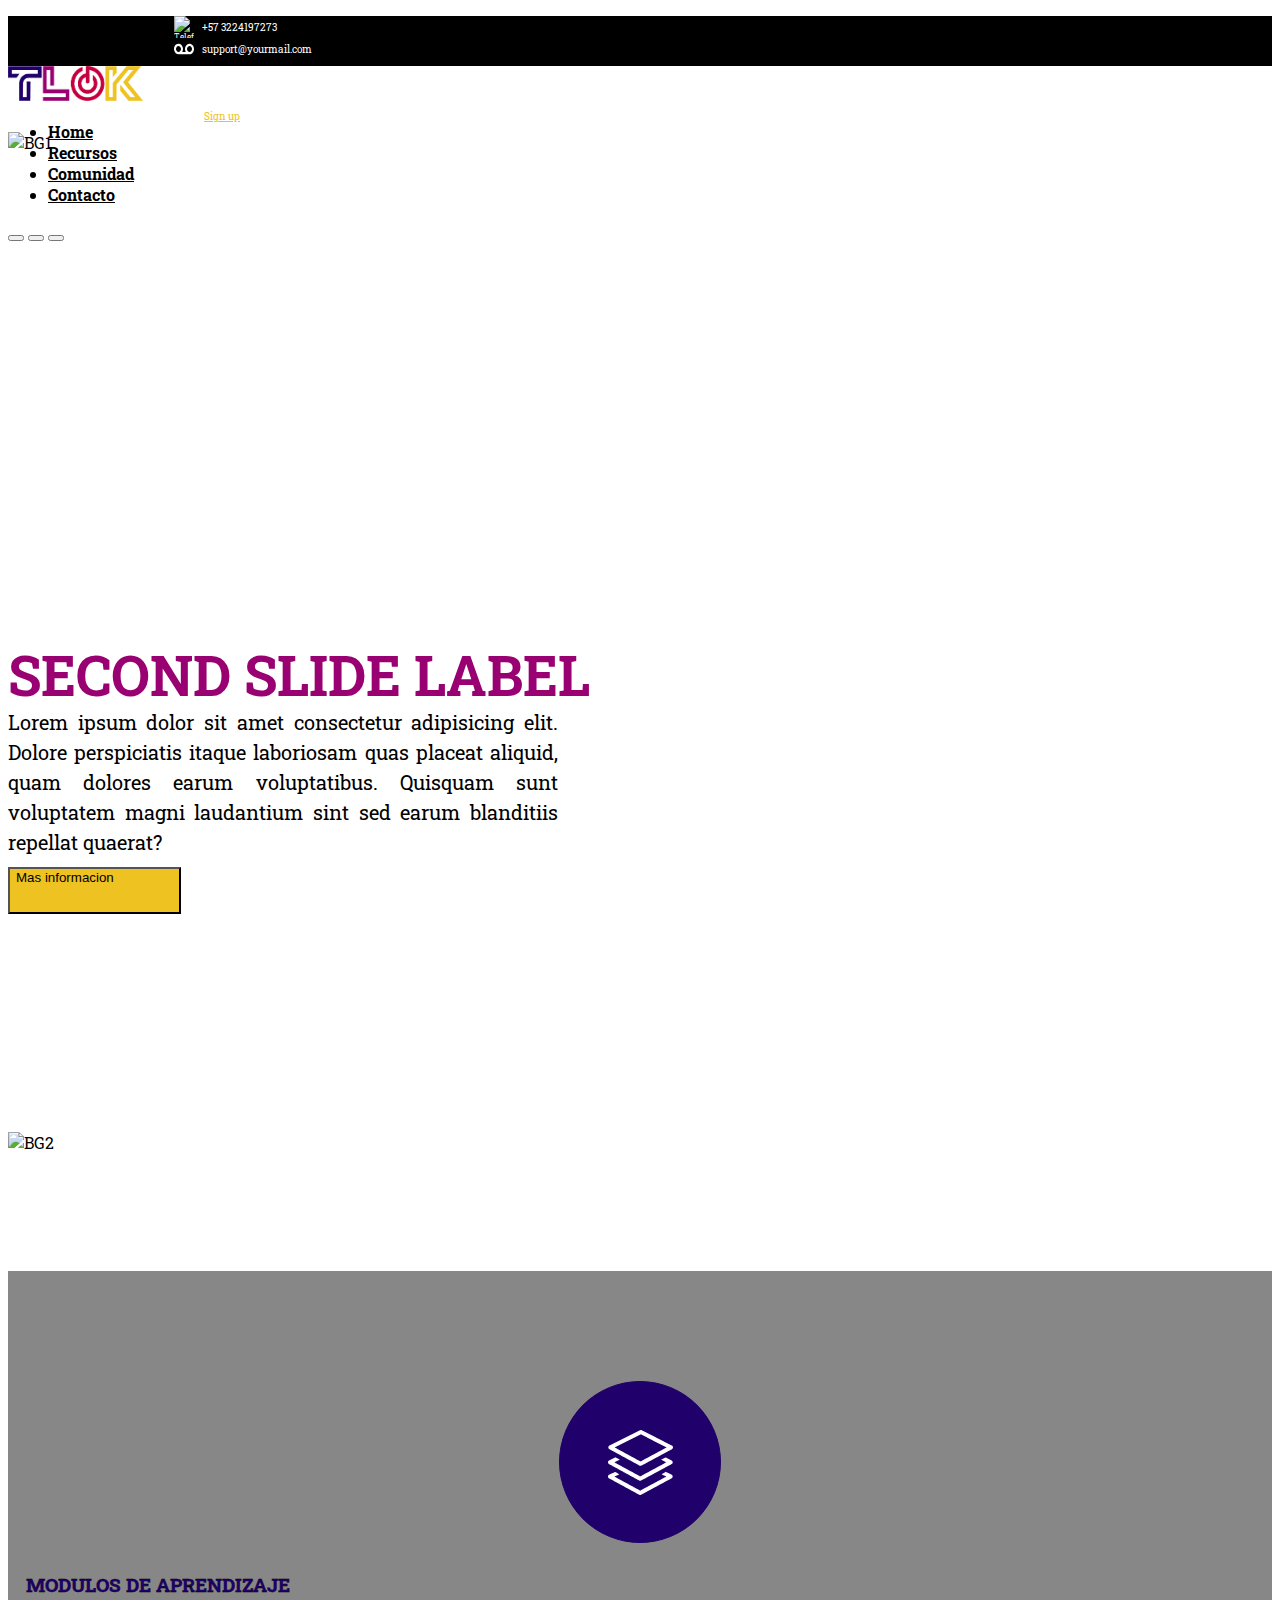
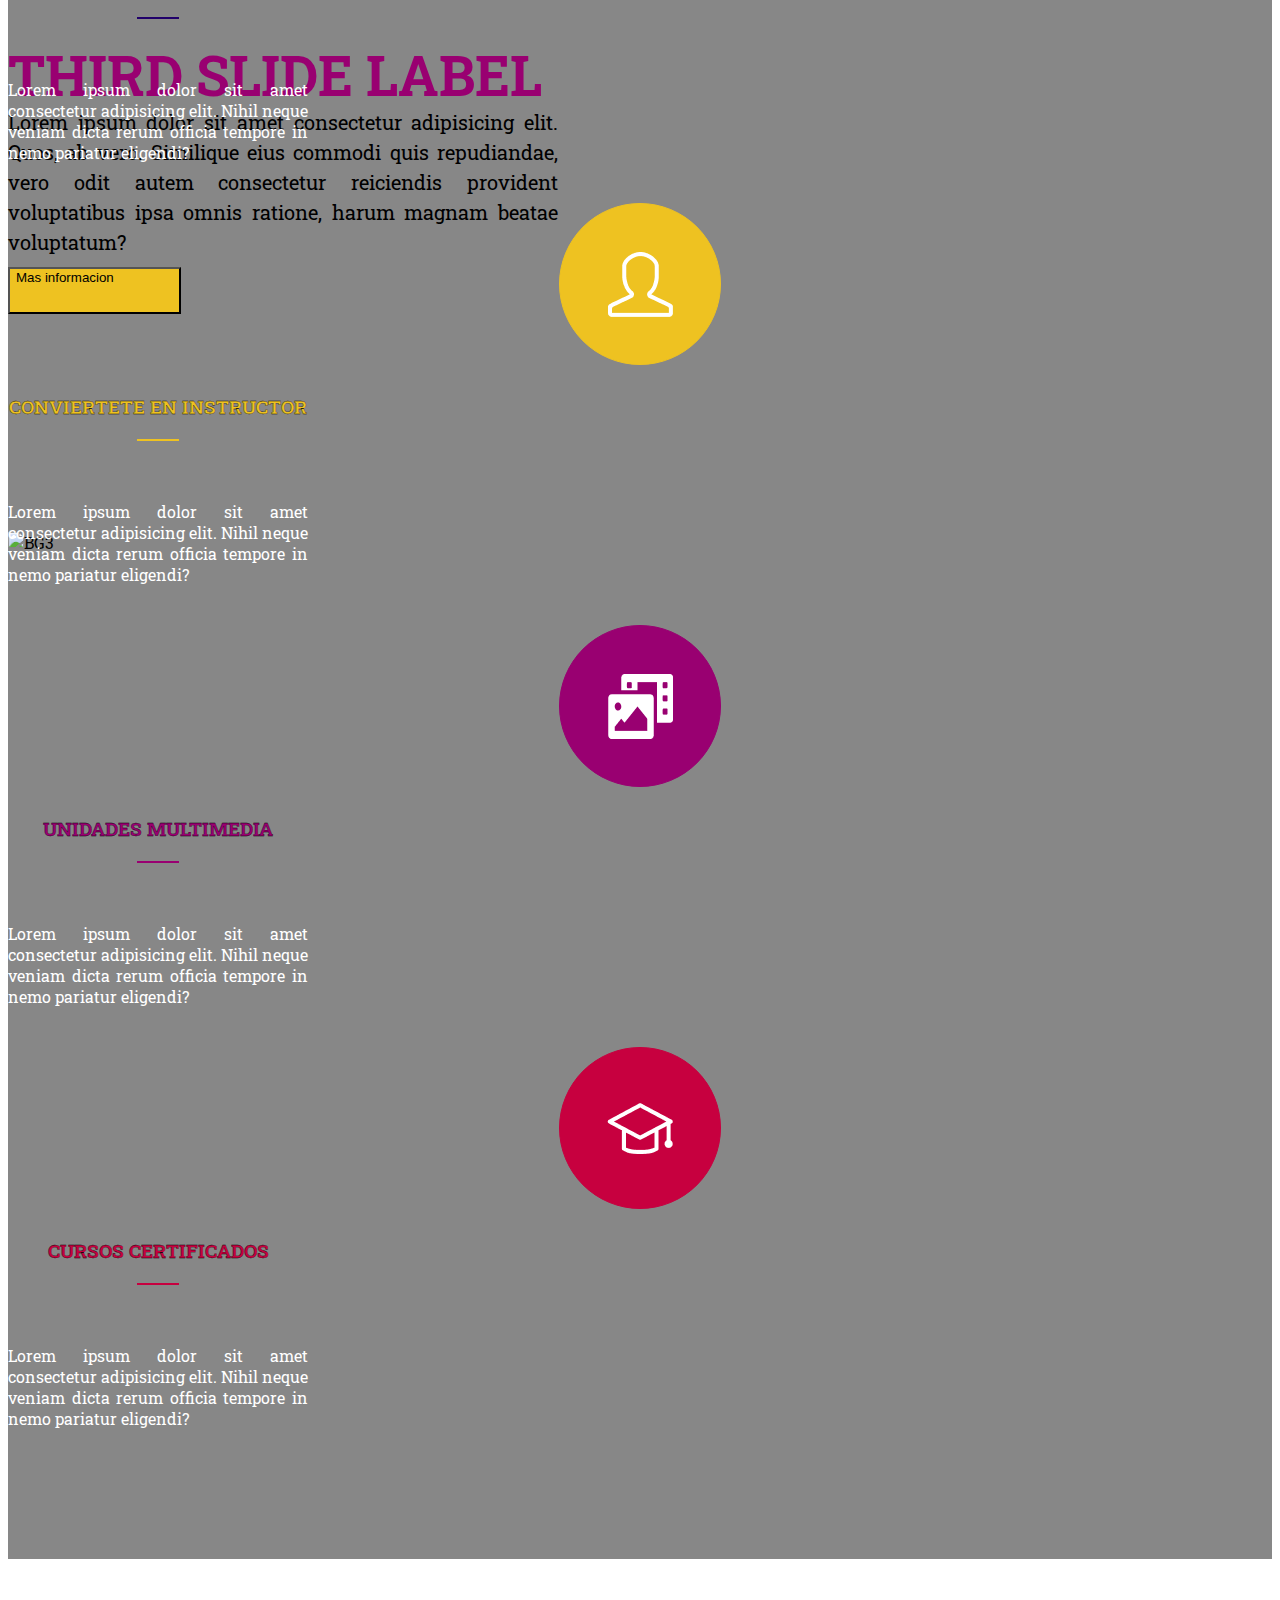
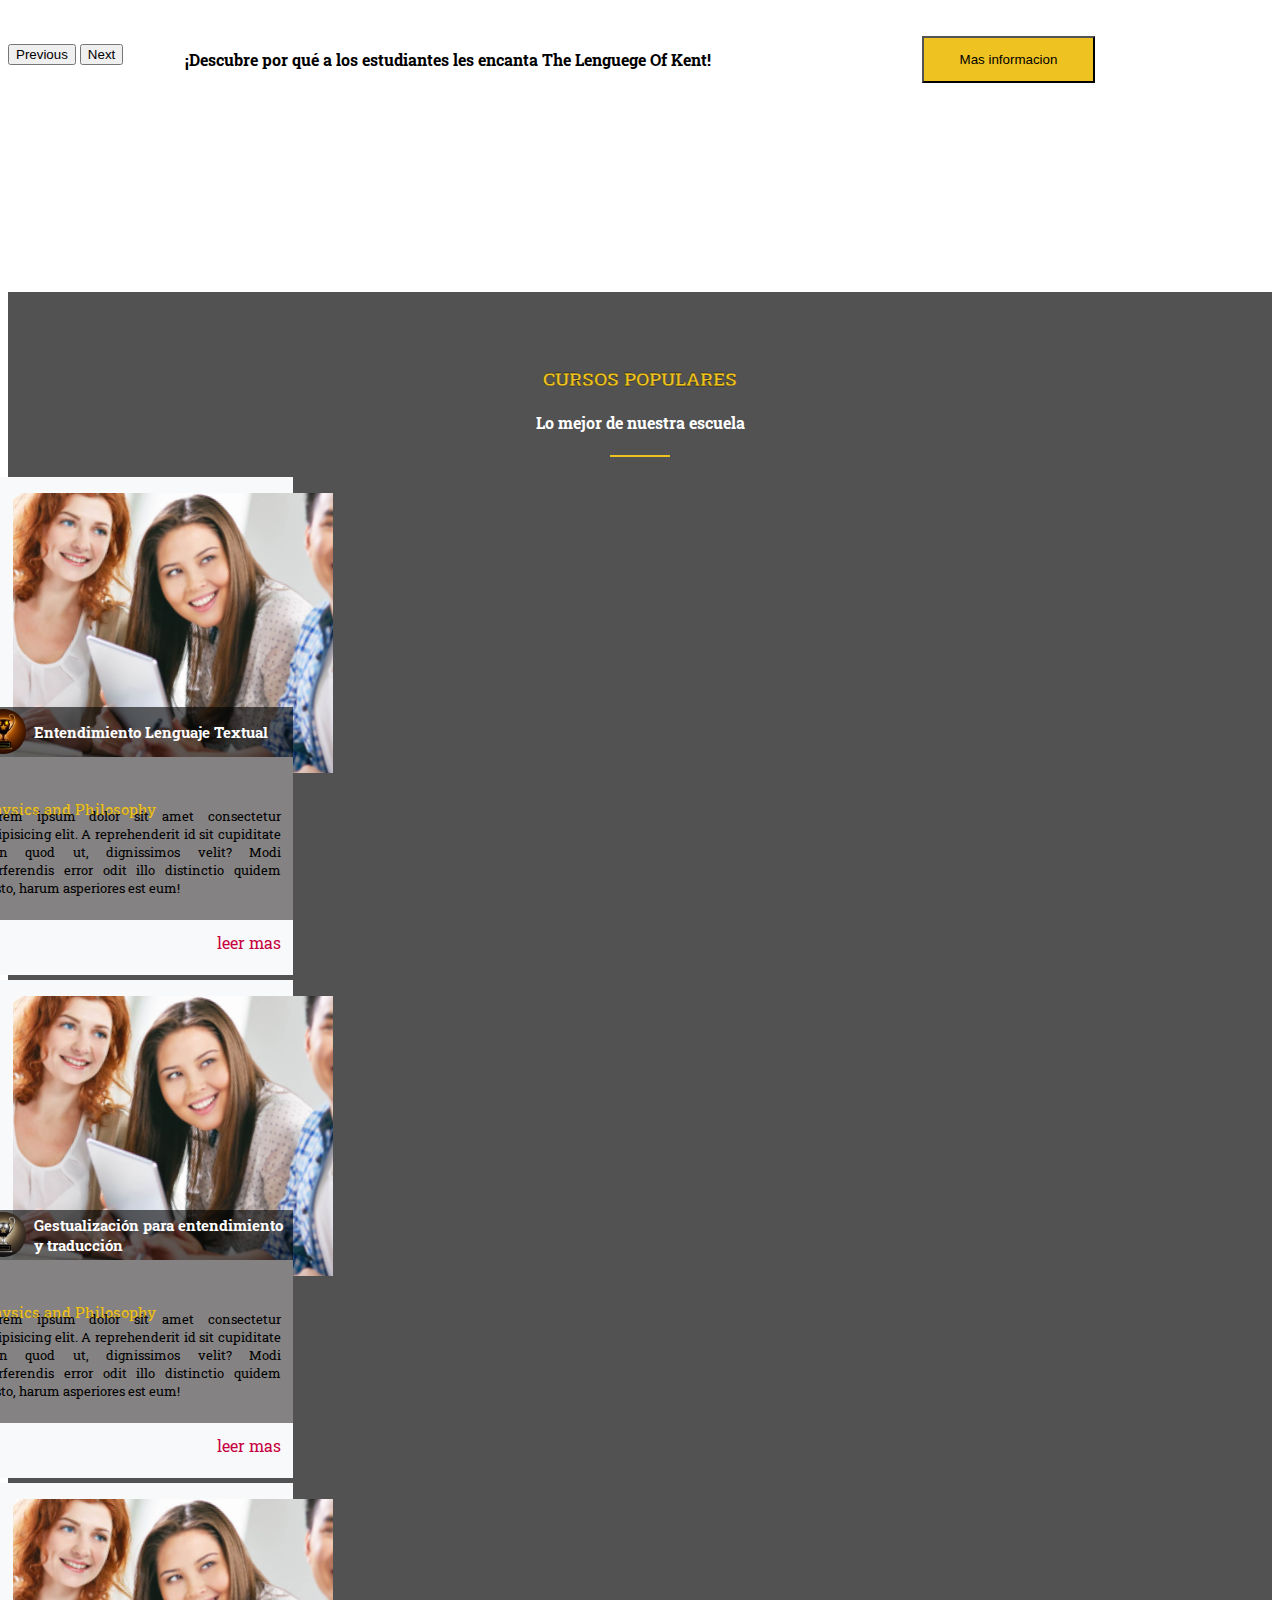
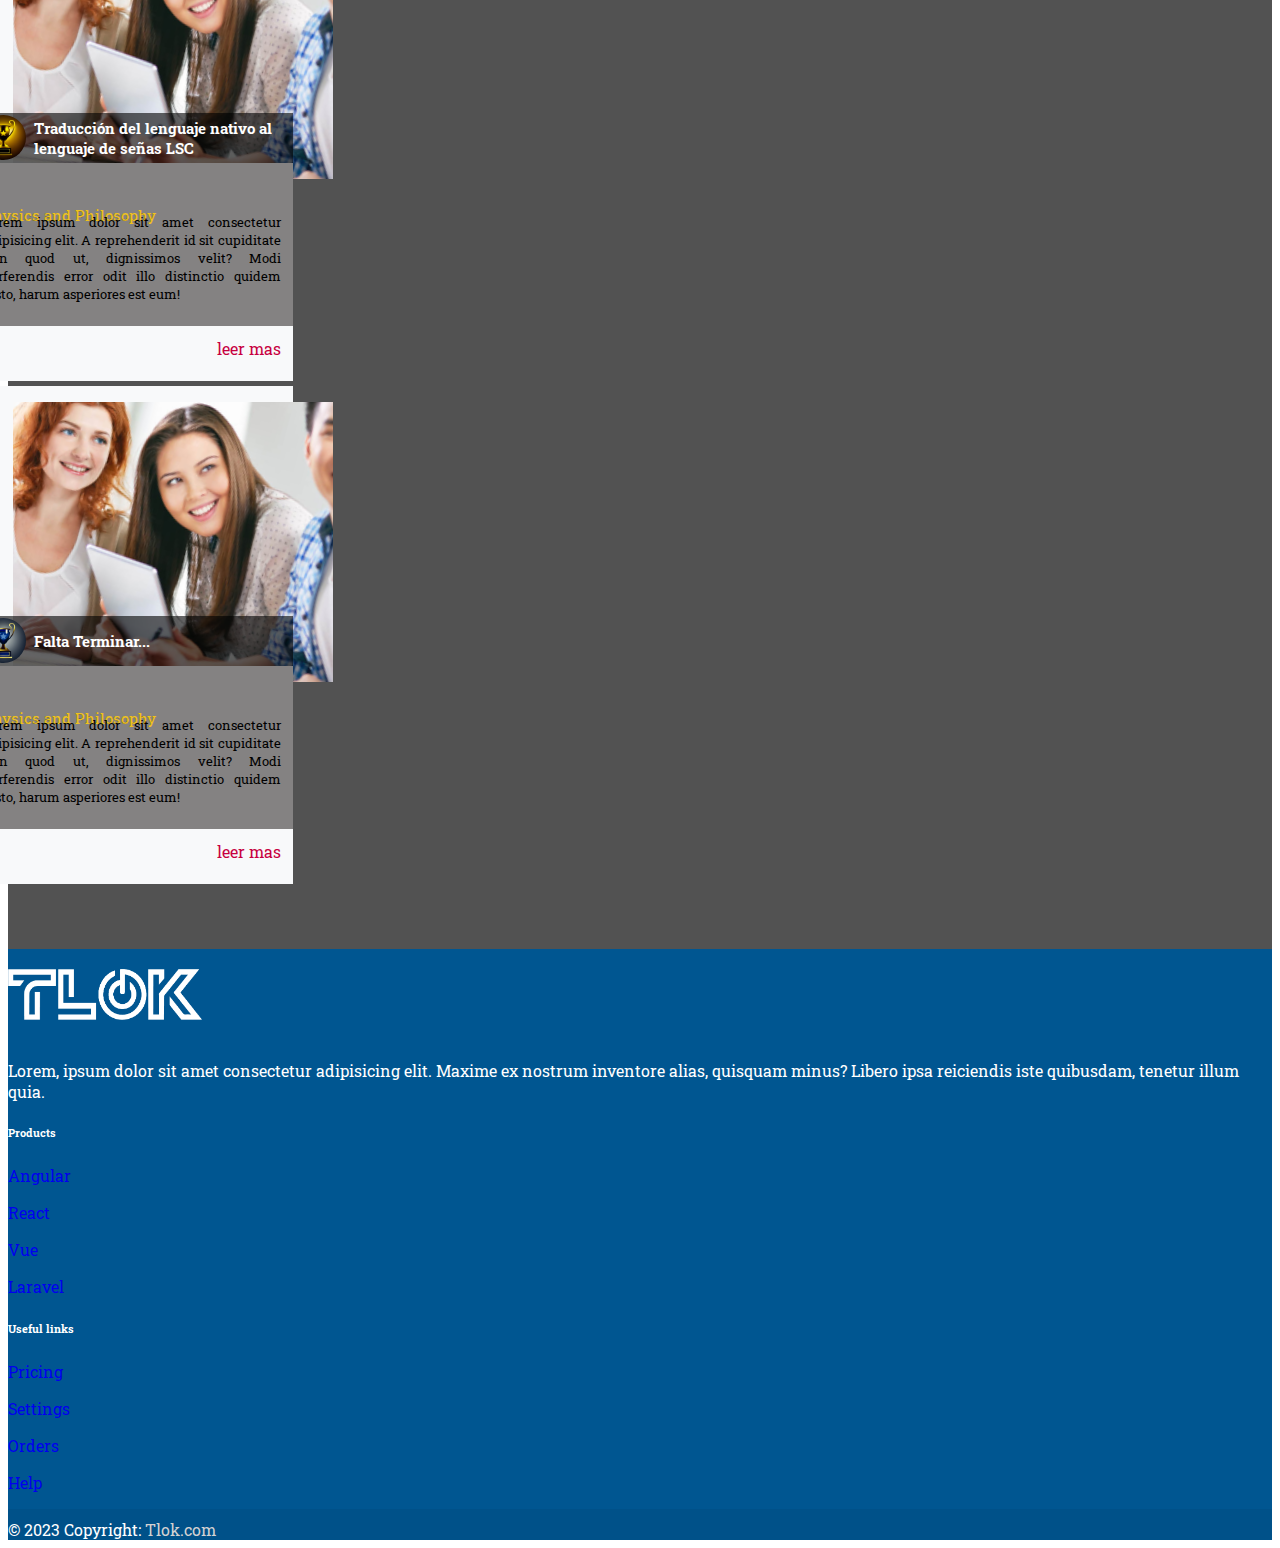
==== commit 28a415ab: "Se Finalizo la home page y se agregaron imagenes se termino lo que era el 3er section e igualmente s" ====
--- a/index.html
+++ b/index.html
@@ -31,16 +31,15 @@
                     <img src="images/TLOK .png" alt="logo" class="logo">
                   </a>
                   <ul class="nav nav-pills">
-                    <li class="nav-item nv-i"><a href="#" class="nav-link">Home</a></li>
-                    <li class="nav-item nv-i"><a href="#Section_2" class="nav-link">Recursos</a></li>
+                    <li class="nav-item nv-i"><a href="index.html" class="nav-link">Home</a></li>
+                    <li class="nav-item nv-i"><a href="#Section_4" class="nav-link">Recursos</a></li>
                     <li class="nav-item nv-i"><a href="#Section_3" class="nav-link">Comunidad</a></li>
                     <li class="nav-item nv-i"><a href="#" class="nav-link">Contacto</a></li>
                   </ul>
                 </div>
               </header>
-          </div>
           <main>
-                <section class="Section_N1">
+                <section class="Section_N1" id="Section_1">
                     <div id="carouselExampleDark" class="carousel carousel-dark slide" data-bs-ride="carousel">
                         <div class="carousel-indicators">
                           <button type="button" data-bs-target="#carouselExampleDark" data-bs-slide-to="0" class="active" aria-current="true" aria-label="Slide 1"></button>
@@ -49,7 +48,7 @@
                         </div>
                         <div class="carousel-inner">
                           <div class="carousel-item active position-slider" data-bs-interval="7000">
-                            <img src="/images/BG-1.png" class="d-block w-100 position" alt="BG1">
+                            <img src="images/BG-1.png" class="d-block w-100 position" alt="BG1">
                             <div class="carousel-caption d-none d-md-block">
                               <h1>The Lenguage <br> Of Kent</h1>
                               <p class="txt1">Lorem ipsum dolor sit amet consectetur adipisicing elit. Quis nostrum aliquid incidunt maxime minima.
@@ -59,7 +58,7 @@
                             </div>
                           </div>
                           <div class="carousel-item position-slider" data-bs-interval="8000">
-                            <img src="/images/BG-2.png" class="d-block w-100 position" alt="BG2">
+                            <img src="images/BG-2.png" class="d-block w-100 position" alt="BG2">
                             <div class="carousel-caption d-none d-md-block">
                               <h2>Second slide label</h2>
                               <p class="txt2">Lorem ipsum dolor sit amet consectetur adipisicing elit. Dolore perspiciatis itaque laboriosam quas placeat aliquid,
@@ -69,7 +68,7 @@
                             </div>
                           </div> 
                           <div class="carousel-item position-slider" data-bs-interval="8000">
-                            <img src="/images/BG-3.png" class="d-block w-100 position" alt="BG3">
+                            <img src="images/BG-3.png" class="d-block w-100 position" alt="BG3">
                             <div class="carousel-caption d-none d-md-block">
                               <h2>Third slide label</h2>
                               <p class="txt3">Lorem ipsum dolor sit amet consectetur adipisicing elit. Quos, ab vero. Similique eius commodi quis repudiandae,
@@ -95,7 +94,7 @@
                         <div class="col">
                           <div class=" modify-grid"></div>
                           <div class="layers1 c-b-layer">                          
-                            <img src="/images/Module.png" class="moduloimg"alt="moculos">
+                            <img src="images/Module.png" class="moduloimg"alt="moculos">
                           </div>
                           <div class="desc">
                             <div class="tittle c-b-txt">
@@ -111,7 +110,7 @@
                         <div class="col">
                           <div class=" modify-grid"></div>
                           <div class="layers1 c-o-layer">                          
-                            <img src="/images/Teachers.png" class="moduloimg"alt="moculos">
+                            <img src="images/Teachers.png" class="moduloimg"alt="moculos">
                           </div>
                           <div class="desc">
                             <div class="tittle c-o-txt">
@@ -127,7 +126,7 @@
                         <div class="col">
                           <div class=" modify-grid"></div>
                           <div class="layers1 c-v-layer">                          
-                            <img src="/images/multi.png" class="moduloimg"alt="moculos">
+                            <img src="images/multi.png" class="moduloimg"alt="moculos">
                           </div>
                           <div class="desc">
                             <div class="tittle c-v-txt">
@@ -143,7 +142,7 @@
                         <div class="col">
                           <div class=" modify-grid"></div>
                           <div class="layers1 c-r-layer">                          
-                            <img src="/images/study.png" class="moduloimg"alt="moculos">
+                            <img src="images/study.png" class="moduloimg"alt="moculos">
                           </div>
                           <div class="desc">
                             <div class="tittle c-r-txt">
@@ -166,62 +165,154 @@
                   </div>
                 </section>
                 <section class="Section_N4" id="Section_4">
-
+                    <div class="section-tittle">
+                      <h3>CURSOS POPULARES</h3>
+                      <h4>Lo mejor de nuestra escuela</h4>
+                      <div class="pseudo2"></div>
+                    </div>
+                    <div class="container TLOK-courses">
+                      <div class="row g-2">
+                        <div class="col-3 course-cont">
+                          <div class="p-3 course-item">
+                            <figure><img src="images/image-text.png" alt="imagen de prueba" class="img-course"></figure>
+                            <div class="course-tittle">
+                              <div class="pseudo3"></div>
+                              <img src="images/cromo1.png" alt="Cromo-1er-curso" class="cromo">
+                              <h5>Entendimiento Lenguaje Textual</h5>
+                            </div>
+                            <div class="desc-course">
+                              <h5>Physics and Philosophy</h5>
+                              <p>Lorem ipsum dolor sit amet consectetur adipisicing elit. A reprehenderit id sit cupiditate non quod ut,
+                                 dignissimos velit? Modi perferendis error odit illo distinctio quidem iusto, harum asperiores est eum!</p>
+                            </div>
+                            <div class="masinfo">
+                              <a href="#">leer mas</a>
+                            </div>
+                          </div>
+                        </div>
+                        <div class="col-3 course-cont">
+                          <div class="p-3 course-item">
+                            <figure><img src="images/image-text.png" alt="imagen de prueba" class="img-course"></figure>
+                            <div class="course-tittle">
+                              <div class="pseudo3"></div>
+                              <img src="images/cromo2.png" alt="Cromo-1er-curso" class="cromo">
+                              <h5>Gestualización para entendimiento y traducción</h5>
+                            </div>
+                            <div class="desc-course">
+                              <h5>Physics and Philosophy</h5>
+                              <p>Lorem ipsum dolor sit amet consectetur adipisicing elit. A reprehenderit id sit cupiditate non quod ut,
+                                 dignissimos velit? Modi perferendis error odit illo distinctio quidem iusto, harum asperiores est eum!</p>
+                            </div>
+                            <div class="masinfo">
+                              <a href="#">leer mas</a>
+                            </div>
+                          </div>
+                        </div>
+                        <div class="col-3 course-cont">
+                          <div class="p-3 course-item">
+                            <figure><img src="images/image-text.png" alt="imagen de prueba" class="img-course"></figure>
+                            <div class="course-tittle">
+                              <div class="pseudo3"></div>
+                              <img src="images/cromo3.png" alt="Cromo-1er-curso" class="cromo">
+                              <h5>Traducción del lenguaje nativo al lenguaje de señas LSC</h5>
+                            </div>
+                            <div class="desc-course">
+                              <h5>Physics and Philosophy</h5>
+                              <p>Lorem ipsum dolor sit amet consectetur adipisicing elit. A reprehenderit id sit cupiditate non quod ut,
+                                 dignissimos velit? Modi perferendis error odit illo distinctio quidem iusto, harum asperiores est eum!</p>
+                            </div>
+                            <div class="masinfo">
+                              <a href="#">leer mas</a>
+                            </div>
+                          </div>
+                        </div>
+                        <div class="col-3 course-cont">
+                          <div class="p-3 course-item">
+                            <figure><img src="images/image-text.png" alt="imagen de prueba" class="img-course"></figure>
+                            <div class="course-tittle">
+                              <div class="pseudo3"></div>
+                              <img src="images/cromo4.png" alt="Cromo-1er-curso" class="cromo">
+                              <h5>Falta Terminar...</h5>
+                            </div>
+                            <div class="desc-course">
+                              <h5>Physics and Philosophy</h5>
+                              <p>Lorem ipsum dolor sit amet consectetur adipisicing elit. A reprehenderit id sit cupiditate non quod ut,
+                                 dignissimos velit? Modi perferendis error odit illo distinctio quidem iusto, harum asperiores est eum!</p>
+                            </div>
+                            <div class="masinfo">
+                              <a href="#">leer mas</a>
+                            </div>
+                          </div>
+                        </div>
+                      </div>
+                    </div>
                 </section>
           </main>
-          <script src="https://cdn.jsdelivr.net/npm/bootstrap@5.0.2/dist/js/bootstrap.bundle.min.js" integrity="sha384-MrcW6ZMFYlzcLA8Nl+NtUVF0sA7MsXsP1UyJoMp4YLEuNSfAP+JcXn/tWtIaxVXM" crossorigin="anonymous"></script>
-          <main>
-                <section class="Section_N1"  >
-                    <div id="carouselExampleDark" class="carousel carousel-dark slide" data-bs-ride="carousel">
-                        <div class="carousel-indicators">
-                          <button type="button" data-bs-target="#carouselExampleDark" data-bs-slide-to="0" class="active" aria-current="true" aria-label="Slide 1"></button>
-                          <button type="button" data-bs-target="#carouselExampleDark" data-bs-slide-to="1" aria-label="Slide 2"></button>
-                          <button type="button" data-bs-target="#carouselExampleDark" data-bs-slide-to="2" aria-label="Slide 3"></button>
-                        </div>
-                        <div class="carousel-inner">
-                          <div class="carousel-item active position-slider" data-bs-interval="6000">
-                            <img src="/images/BG-1.png" class="d-block w-100 position" alt="BG1">
-                            <div class="carousel-caption d-none d-md-block">
-                              <h1>The Lenguage <br> Of Kent</h1>
-                              <p class="txt1">Lorem ipsum dolor sit amet consectetur adipisicing elit. Quis nostrum aliquid incidunt maxime minima.
-                                Laborum nam eos provident? Quo deserunt doloribus laudantium minus ipsam illum, ullam voluptatem 
-                                necessitatibus ex aspernatur?</p>
-                                <a href="#"><button type="button" class="btn btn-warning boton-slider">Mas informacion</button></a>
-                            </div>
-                          </div>
-                          <div class="carousel-item position-slider" data-bs-interval="5000">
-                            <img src="/images/BG-2.png" class="d-block w-100 position" alt="BG2">
-                            <div class="carousel-caption d-none d-md-block">
-                              <h2>Second slide label</h2>
-                              <p class="txt2">Lorem ipsum dolor sit amet consectetur adipisicing elit. Dolore perspiciatis itaque laboriosam quas placeat aliquid,
-                                quam dolores earum voluptatibus. Quisquam sunt voluptatem magni laudantium sint sed earum blanditiis repellat quaerat?</p>
-                                <button type="button" class="btn btn-warning boton-slider">Mas informacion</button>
-                                <a href="#"><button type="button" class="btn btn-warning boton-slider">Mas informacion</button></a>
-                            </div>
-                          </div> 
-                          <div class="carousel-item position-slider" data-bs-interval="5000">
-                            <img src="/images/BG-3.png" class="d-block w-100 position" alt="BG3">
-                            <div class="carousel-caption d-none d-md-block">
-                              <h2>Third slide label</h2>
-                              <p class="txt3">Lorem ipsum dolor sit amet consectetur adipisicing elit. Quos, ab vero. Similique eius commodi quis repudiandae,
-                                vero odit autem consectetur reiciendis provident voluptatibus ipsa omnis ratione, harum magnam beatae voluptatum?</p>
-                                <button type="button" class="btn btn-warning boton-slider">Mas informacion</button>
-                                <a href="#"><button type="button" class="btn btn-warning boton-slider">Mas informacion</button></a>
-                            </div>
-                          </div>
-                        </div>
-                        <button class="carousel-control-prev" type="button" data-bs-target="#carouselExampleDark" data-bs-slide="prev">
-                          <span class="carousel-control-prev-icon position-buttom" aria-hidden="true"></span>
-                          <span class="visually-hidden">Previous</span>
-                        </button>
-                        <button class="carousel-control-next" type="button" data-bs-target="#carouselExampleDark" data-bs-slide="next">
-                          <span class="carousel-control-next-icon position-buttom" aria-hidden="true"></span>
-                          <span class="visually-hidden">Next</span>
-                        </button>
-                      </div>
-                      
-                </section>
-          </main>
+<footer class="text-center text-lg-start fot-color text-muted ">
+
+    <div class="container text-center text-md-start mt-5 fot-color">
+      <!-- Grid row -->
+      <div class="row mt-3">
+        <!-- Grid column -->
+        <div class="col-md-3 col-lg-4 col-xl-3 mx-auto mb-4">
+          <!-- Content -->
+            <img src="images/TLOK - White.png" alt="logo-white" class="logo-size">
+          <p>
+           Lorem, ipsum dolor sit amet consectetur adipisicing elit. Maxime ex nostrum inventore alias, quisquam minus? Libero ipsa reiciendis iste quibusdam, tenetur illum quia.
+          </p>
+        </div>
+        <!-- Grid column -->
+
+        <!-- Grid column -->
+        <div class="col-md-2 col-lg-2 col-xl-2 mx-auto mb-4">
+          <!-- Links -->
+          <h6 class="text-uppercase fw-bold mb-4">
+            Products
+          </h6>
+          <p>
+            <a href="#!" class="text-reset no-decoration">Angular</a>
+          </p>
+          <p>
+            <a href="#!" class="text-reset no-decoration">React</a>
+          </p>
+          <p>
+            <a href="#!" class="text-reset no-decoration">Vue</a>
+          </p>
+          <p>
+            <a href="#!" class="text-reset no-decoration">Laravel</a>
+          </p>
+        </div>
+        <!-- Grid column -->
+
+        <!-- Grid column -->
+        <div class="col-md-3 col-lg-2 col-xl-2 mx-auto mb-4">
+          <!-- Links -->
+          <h6 class="text-uppercase fw-bold mb-4">
+            Useful links
+          </h6>
+          <p>
+            <a href="#!" class="text-reset no-decoration">Pricing</a>
+          </p>
+          <p>
+            <a href="#!" class="text-reset no-decoration">Settings</a>
+          </p>
+          <p>
+            <a href="#!" class="text-reset no-decoration">Orders</a>
+          </p>
+          <p>
+            <a href="#!" class="text-reset no-decoration">Help</a>
+          </p>
+        </div>
+      </div>
+      <!-- Grid row -->
+    </div>
+  <div class="text-center p-4 fot-color" style="background-color: rgba(0, 0, 0, 0.05);">
+    © 2023 Copyright:
+    <a class="text-reset fw-bold no-decoration fot-color-tittle" href="index.html">Tlok.com</a>
+  </div>
+
+</footer>
+
           <script src="https://cdn.jsdelivr.net/npm/bootstrap@5.0.2/dist/js/bootstrap.bundle.min.js" integrity="sha384-MrcW6ZMFYlzcLA8Nl+NtUVF0sA7MsXsP1UyJoMp4YLEuNSfAP+JcXn/tWtIaxVXM" crossorigin="anonymous"></script>
 </body>
 </html>
--- a/style.css
+++ b/style.css
@@ -2,7 +2,7 @@
 
 body{
     font-family: 'Roboto Slab', serif;
-    height: 5000px;
+    
 }
 
 .navbar-dark{
@@ -135,7 +135,7 @@
     margin-top: 150px;
     padding: 100px 0 100px 0;
     height: 100%;
-    background: rgba(126, 126, 126, 0.54);
+    background: rgba(126, 126, 126, 0.928);
 }
 
 .modify-grid{
@@ -157,14 +157,15 @@
     color: #20006A;
 }
 .c-o-layer{
-    background: #EEC221;
+    background:#EEC221;
     border: 1px solid #EEC221;
 }
 .c-o{
     background: #EEC221;
 }
 .c-o-txt{
-    color: #EEC221;
+    color: #EEC221  ;
+
 }
 .c-v-layer{
     background: #990071;
@@ -224,10 +225,12 @@
     font-family: 'Roboto Slab', serif;
     font-weight: bolder ;
     transition: color 0.5s;
+    -webkit-text-stroke: 0.3px #000;
 }
 
 .tittle:hover {
     color: #848282;
+    -webkit-text-stroke: 0.3px #000;
 }
 
 .pseudo1{
@@ -235,8 +238,6 @@
     margin-top: 20px;
     width: 42px;
     height: 2px;
-    
-
 }
 .info{
     position: absolute;
@@ -272,5 +273,197 @@
 
 .Section_N4{
     background-color: #525252;
-    height: 500px;
-}
+    height: 100%;
+    padding: 0 0 60px 0;
+}
+.section-tittle{
+    width: 100%;
+    text-align: center;
+    padding-top: 55px;
+    font-family: 'Roboto Slab', serif;
+}
+
+.section-tittle h3{
+    color: #eec221;
+    -webkit-text-stroke: 0.3px #000;
+}
+
+.section-tittle h4{
+    color: #fff;
+    font-size: 16px;
+}
+
+.section-tittle .pseudo2{
+width: 60px;
+height: 2px;
+background: #EEC221;
+margin: 20px auto 20px auto;
+}
+
+.TLOK-courses{
+    width: 100%;
+    align-items: center;
+}
+
+.TLOK-courses .row{
+    margin: 10px -40px 0 -40px;
+    justify-content: center;
+}
+
+.TLOK-courses .col-3{
+    width: 320px;
+}
+.course-cont{
+    background-color: #f8f9fa;
+    height: 498px;
+    margin: 5px;
+    position: relative;
+}
+
+figure{
+    position: absolute;
+    width: 320px;
+    height: 280px;
+    top: 0;
+    left: 0;
+    overflow: hidden;
+}
+
+.img-course {
+    position: absolute;
+    width: 320px;
+    height: 280px;
+    top: 0;
+    left: 0;
+    -webkit-transform: rotate(15deg) scale(1.4);
+    transform: rotate(15deg) scale(1.4);
+    -webkit-transition: .4s ease-in-out;
+    transition: .6s ease-in-out;
+}
+.img-course:hover {
+        -webkit-transform: rotate(0) scale(1);
+        transform: rotate(0) scale(1);
+ }
+
+.course-tittle{
+    position: absolute;
+    top: 230px;
+    left: 0;
+    right: 0;
+    height: 50px;
+    display: flex;
+    align-items: center;
+}
+
+.cromo{
+position: absolute;
+width: 45px;
+height: 45px;
+left: 8px;
+top: 2.5px;
+border-radius: 22.7px;
+}
+
+.cromo {
+	opacity: 1;
+	-webkit-transition: .3s ease-in-out;
+	transition: .4s ease-in-out;
+}
+.cromo:hover {
+	opacity: .8 ;
+}   
+
+.course-tittle h5{
+    color: #fff;
+    position: absolute;
+    left: 61px;
+    right: 0;
+    font-family: 'Roboto Slab', serif;
+    font-size: 15px;
+    margin: 0;
+}
+
+.pseudo3{
+    background-color: #000000;
+    position: absolute;
+    top: 0px;
+    left: 0;
+    right: 0;
+    height: 50px;
+    opacity: 0.6;
+}
+
+.desc-course{
+    position: absolute;
+    width: 320px;
+    height: 163px;
+    left: 0px;
+    top: 280px;
+    right: 0;
+    background-color: #848282;
+}
+
+.desc-course h5{
+    color: #eec221;
+    position: absolute;
+    left: 10px;
+    right: 0;
+    top: 17px;
+    font-family: 'Roboto Slab', serif;
+    font-style: normal;
+    font-weight: 500;
+    font-size: 15px;
+    -webkit-text-stroke: 0.1px #000;
+}
+.desc-course p{
+    position: absolute;
+    left: 10px;
+    right: 12px;
+    top: 37px;
+    font-family: 'Roboto Slab', serif;
+    font-style: normal;
+    font-weight: 400;
+    font-size: 13px;
+    text-align: justify;
+}
+
+.masinfo{
+
+position: absolute;
+height: 55px;
+left: 0;
+top: 443px;
+right: 0
+}
+
+.masinfo a{
+    position: absolute;
+    color: #C7003F;
+    transition: .4s ease-in-out;
+    top: 12.5px;
+    right: 12px;
+    text-decoration: none;
+}
+
+.fot-color{
+    background-color: #005691;
+    padding-top: 10px;
+    color: #fff;
+}
+.fot-color-tittle{
+color: #d3d2d2;
+}
+
+.logo-size{
+width: 194px;
+height: 51px;
+margin: 0 0 20px 0;
+}
+
+.no-decoration{
+    text-decoration: none;
+}
+
+.text-reset:hover{
+    color: #C7003F;
+}